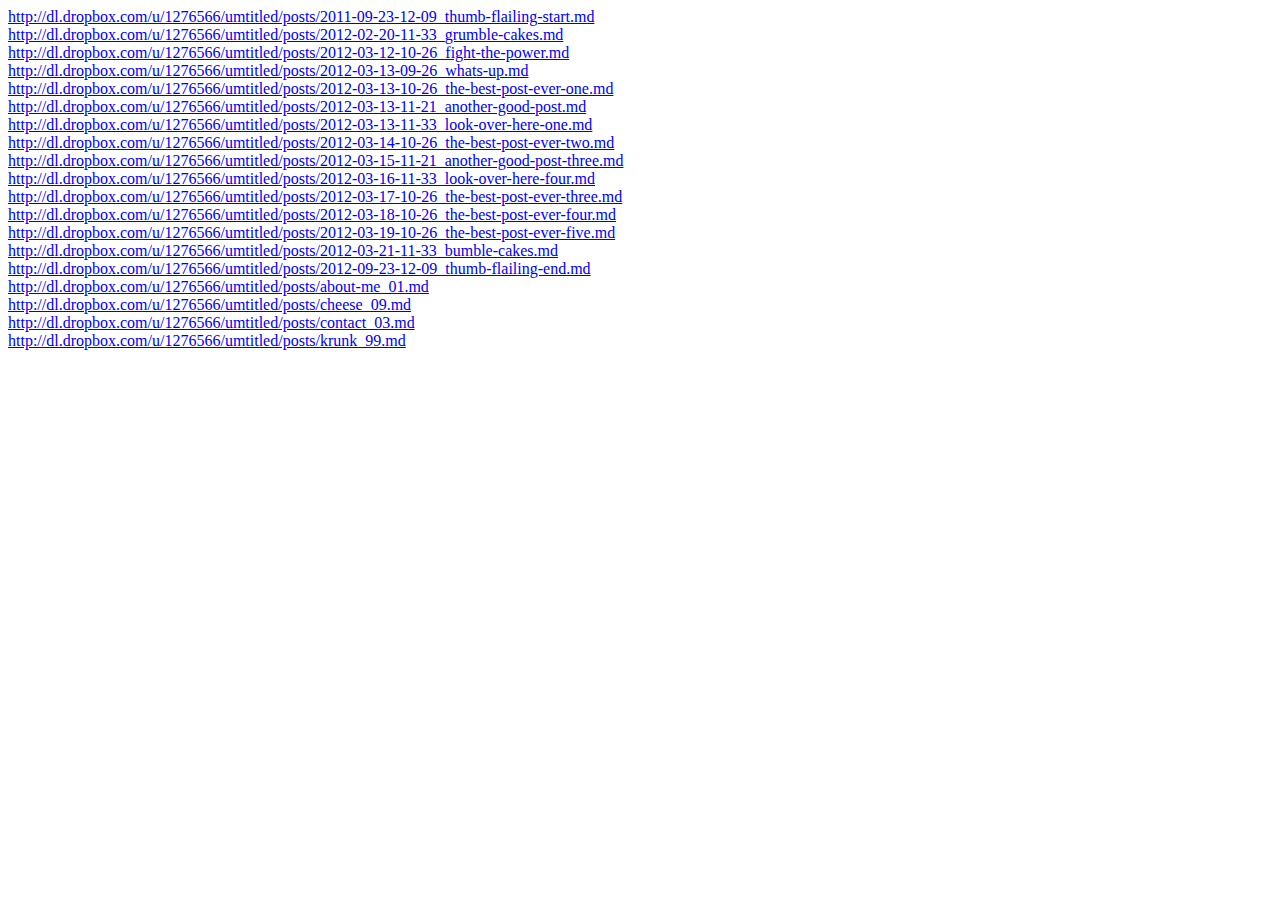
==== cache/caches/scraped.html @ 97e3b1d2 "Images done! Sitewide! Regardless of absolute or relative!" ====
<!doctype html><html><head><title></title></head><body><a class="filename-link" href="http://dl.dropbox.com/u/1276566/umtitled/posts/2011-09-23-12-09_thumb-flailing-start.md">http://dl.dropbox.com/u/1276566/umtitled/posts/2011-09-23-12-09_thumb-flailing-start.md</a><br /><a class="filename-link" href="http://dl.dropbox.com/u/1276566/umtitled/posts/2012-02-20-11-33_grumble-cakes.md">http://dl.dropbox.com/u/1276566/umtitled/posts/2012-02-20-11-33_grumble-cakes.md</a><br /><a class="filename-link" href="http://dl.dropbox.com/u/1276566/umtitled/posts/2012-03-12-10-26_fight-the-power.md">http://dl.dropbox.com/u/1276566/umtitled/posts/2012-03-12-10-26_fight-the-power.md</a><br /><a class="filename-link" href="http://dl.dropbox.com/u/1276566/umtitled/posts/2012-03-13-09-26_whats-up.md">http://dl.dropbox.com/u/1276566/umtitled/posts/2012-03-13-09-26_whats-up.md</a><br /><a class="filename-link" href="http://dl.dropbox.com/u/1276566/umtitled/posts/2012-03-13-10-26_the-best-post-ever-one.md">http://dl.dropbox.com/u/1276566/umtitled/posts/2012-03-13-10-26_the-best-post-ever-one.md</a><br /><a class="filename-link" href="http://dl.dropbox.com/u/1276566/umtitled/posts/2012-03-13-11-21_another-good-post.md">http://dl.dropbox.com/u/1276566/umtitled/posts/2012-03-13-11-21_another-good-post.md</a><br /><a class="filename-link" href="http://dl.dropbox.com/u/1276566/umtitled/posts/2012-03-13-11-33_look-over-here-one.md">http://dl.dropbox.com/u/1276566/umtitled/posts/2012-03-13-11-33_look-over-here-one.md</a><br /><a class="filename-link" href="http://dl.dropbox.com/u/1276566/umtitled/posts/2012-03-14-10-26_the-best-post-ever-two.md">http://dl.dropbox.com/u/1276566/umtitled/posts/2012-03-14-10-26_the-best-post-ever-two.md</a><br /><a class="filename-link" href="http://dl.dropbox.com/u/1276566/umtitled/posts/2012-03-15-11-21_another-good-post-three.md">http://dl.dropbox.com/u/1276566/umtitled/posts/2012-03-15-11-21_another-good-post-three.md</a><br /><a class="filename-link" href="http://dl.dropbox.com/u/1276566/umtitled/posts/2012-03-16-11-33_look-over-here-four.md">http://dl.dropbox.com/u/1276566/umtitled/posts/2012-03-16-11-33_look-over-here-four.md</a><br /><a class="filename-link" href="http://dl.dropbox.com/u/1276566/umtitled/posts/2012-03-17-10-26_the-best-post-ever-three.md">http://dl.dropbox.com/u/1276566/umtitled/posts/2012-03-17-10-26_the-best-post-ever-three.md</a><br /><a class="filename-link" href="http://dl.dropbox.com/u/1276566/umtitled/posts/2012-03-18-10-26_the-best-post-ever-four.md">http://dl.dropbox.com/u/1276566/umtitled/posts/2012-03-18-10-26_the-best-post-ever-four.md</a><br /><a class="filename-link" href="http://dl.dropbox.com/u/1276566/umtitled/posts/2012-03-19-10-26_the-best-post-ever-five.md">http://dl.dropbox.com/u/1276566/umtitled/posts/2012-03-19-10-26_the-best-post-ever-five.md</a><br /><a class="filename-link" href="http://dl.dropbox.com/u/1276566/umtitled/posts/2012-03-21-11-33_bumble-cakes.md">http://dl.dropbox.com/u/1276566/umtitled/posts/2012-03-21-11-33_bumble-cakes.md</a><br /><a class="filename-link" href="http://dl.dropbox.com/u/1276566/umtitled/posts/2012-09-23-12-09_thumb-flailing-end.md">http://dl.dropbox.com/u/1276566/umtitled/posts/2012-09-23-12-09_thumb-flailing-end.md</a><br /><a class="filename-link" href="http://dl.dropbox.com/u/1276566/umtitled/posts/about-me_01.md">http://dl.dropbox.com/u/1276566/umtitled/posts/about-me_01.md</a><br /><a class="filename-link" href="http://dl.dropbox.com/u/1276566/umtitled/posts/cheese_09.md">http://dl.dropbox.com/u/1276566/umtitled/posts/cheese_09.md</a><br /><a class="filename-link" href="http://dl.dropbox.com/u/1276566/umtitled/posts/contact_03.md">http://dl.dropbox.com/u/1276566/umtitled/posts/contact_03.md</a><br /><a class="filename-link" href="http://dl.dropbox.com/u/1276566/umtitled/posts/krunk_99.md">http://dl.dropbox.com/u/1276566/umtitled/posts/krunk_99.md</a><br /></body></html>
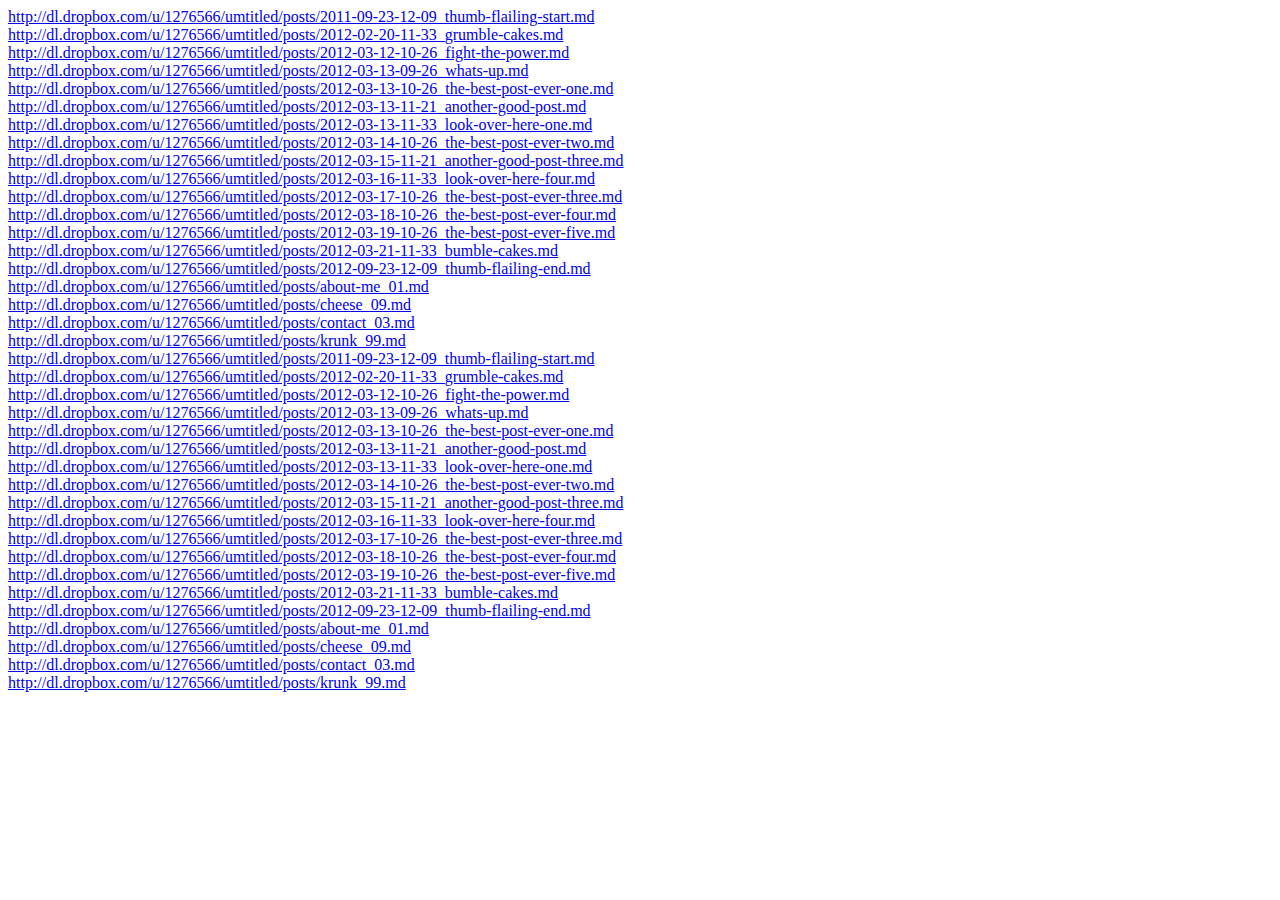
==== commit 7c7ae8f4: "OMG. Too close to completion! Also, dropbox was producing duplicates in my scraper. Fixed!" ====
--- a/cache/caches/scraped.html
+++ b/cache/caches/scraped.html
@@ -1 +1 @@
-<!doctype html><html><head><title></title></head><body><a class="filename-link" href="http://dl.dropbox.com/u/1276566/umtitled/posts/2011-09-23-12-09_thumb-flailing-start.md">http://dl.dropbox.com/u/1276566/umtitled/posts/2011-09-23-12-09_thumb-flailing-start.md</a><br /><a class="filename-link" href="http://dl.dropbox.com/u/1276566/umtitled/posts/2012-02-20-11-33_grumble-cakes.md">http://dl.dropbox.com/u/1276566/umtitled/posts/2012-02-20-11-33_grumble-cakes.md</a><br /><a class="filename-link" href="http://dl.dropbox.com/u/1276566/umtitled/posts/2012-03-12-10-26_fight-the-power.md">http://dl.dropbox.com/u/1276566/umtitled/posts/2012-03-12-10-26_fight-the-power.md</a><br /><a class="filename-link" href="http://dl.dropbox.com/u/1276566/umtitled/posts/2012-03-13-09-26_whats-up.md">http://dl.dropbox.com/u/1276566/umtitled/posts/2012-03-13-09-26_whats-up.md</a><br /><a class="filename-link" href="http://dl.dropbox.com/u/1276566/umtitled/posts/2012-03-13-10-26_the-best-post-ever-one.md">http://dl.dropbox.com/u/1276566/umtitled/posts/2012-03-13-10-26_the-best-post-ever-one.md</a><br /><a class="filename-link" href="http://dl.dropbox.com/u/1276566/umtitled/posts/2012-03-13-11-21_another-good-post.md">http://dl.dropbox.com/u/1276566/umtitled/posts/2012-03-13-11-21_another-good-post.md</a><br /><a class="filename-link" href="http://dl.dropbox.com/u/1276566/umtitled/posts/2012-03-13-11-33_look-over-here-one.md">http://dl.dropbox.com/u/1276566/umtitled/posts/2012-03-13-11-33_look-over-here-one.md</a><br /><a class="filename-link" href="http://dl.dropbox.com/u/1276566/umtitled/posts/2012-03-14-10-26_the-best-post-ever-two.md">http://dl.dropbox.com/u/1276566/umtitled/posts/2012-03-14-10-26_the-best-post-ever-two.md</a><br /><a class="filename-link" href="http://dl.dropbox.com/u/1276566/umtitled/posts/2012-03-15-11-21_another-good-post-three.md">http://dl.dropbox.com/u/1276566/umtitled/posts/2012-03-15-11-21_another-good-post-three.md</a><br /><a class="filename-link" href="http://dl.dropbox.com/u/1276566/umtitled/posts/2012-03-16-11-33_look-over-here-four.md">http://dl.dropbox.com/u/1276566/umtitled/posts/2012-03-16-11-33_look-over-here-four.md</a><br /><a class="filename-link" href="http://dl.dropbox.com/u/1276566/umtitled/posts/2012-03-17-10-26_the-best-post-ever-three.md">http://dl.dropbox.com/u/1276566/umtitled/posts/2012-03-17-10-26_the-best-post-ever-three.md</a><br /><a class="filename-link" href="http://dl.dropbox.com/u/1276566/umtitled/posts/2012-03-18-10-26_the-best-post-ever-four.md">http://dl.dropbox.com/u/1276566/umtitled/posts/2012-03-18-10-26_the-best-post-ever-four.md</a><br /><a class="filename-link" href="http://dl.dropbox.com/u/1276566/umtitled/posts/2012-03-19-10-26_the-best-post-ever-five.md">http://dl.dropbox.com/u/1276566/umtitled/posts/2012-03-19-10-26_the-best-post-ever-five.md</a><br /><a class="filename-link" href="http://dl.dropbox.com/u/1276566/umtitled/posts/2012-03-21-11-33_bumble-cakes.md">http://dl.dropbox.com/u/1276566/umtitled/posts/2012-03-21-11-33_bumble-cakes.md</a><br /><a class="filename-link" href="http://dl.dropbox.com/u/1276566/umtitled/posts/2012-09-23-12-09_thumb-flailing-end.md">http://dl.dropbox.com/u/1276566/umtitled/posts/2012-09-23-12-09_thumb-flailing-end.md</a><br /><a class="filename-link" href="http://dl.dropbox.com/u/1276566/umtitled/posts/about-me_01.md">http://dl.dropbox.com/u/1276566/umtitled/posts/about-me_01.md</a><br /><a class="filename-link" href="http://dl.dropbox.com/u/1276566/umtitled/posts/cheese_09.md">http://dl.dropbox.com/u/1276566/umtitled/posts/cheese_09.md</a><br /><a class="filename-link" href="http://dl.dropbox.com/u/1276566/umtitled/posts/contact_03.md">http://dl.dropbox.com/u/1276566/umtitled/posts/contact_03.md</a><br /><a class="filename-link" href="http://dl.dropbox.com/u/1276566/umtitled/posts/krunk_99.md">http://dl.dropbox.com/u/1276566/umtitled/posts/krunk_99.md</a><br /></body></html>+<!doctype html><html><head><title></title></head><body><a class="filename-link" href="http://dl.dropbox.com/u/1276566/umtitled/posts/2011-09-23-12-09_thumb-flailing-start.md">http://dl.dropbox.com/u/1276566/umtitled/posts/2011-09-23-12-09_thumb-flailing-start.md</a><br /><a class="filename-link" href="http://dl.dropbox.com/u/1276566/umtitled/posts/2012-02-20-11-33_grumble-cakes.md">http://dl.dropbox.com/u/1276566/umtitled/posts/2012-02-20-11-33_grumble-cakes.md</a><br /><a class="filename-link" href="http://dl.dropbox.com/u/1276566/umtitled/posts/2012-03-12-10-26_fight-the-power.md">http://dl.dropbox.com/u/1276566/umtitled/posts/2012-03-12-10-26_fight-the-power.md</a><br /><a class="filename-link" href="http://dl.dropbox.com/u/1276566/umtitled/posts/2012-03-13-09-26_whats-up.md">http://dl.dropbox.com/u/1276566/umtitled/posts/2012-03-13-09-26_whats-up.md</a><br /><a class="filename-link" href="http://dl.dropbox.com/u/1276566/umtitled/posts/2012-03-13-10-26_the-best-post-ever-one.md">http://dl.dropbox.com/u/1276566/umtitled/posts/2012-03-13-10-26_the-best-post-ever-one.md</a><br /><a class="filename-link" href="http://dl.dropbox.com/u/1276566/umtitled/posts/2012-03-13-11-21_another-good-post.md">http://dl.dropbox.com/u/1276566/umtitled/posts/2012-03-13-11-21_another-good-post.md</a><br /><a class="filename-link" href="http://dl.dropbox.com/u/1276566/umtitled/posts/2012-03-13-11-33_look-over-here-one.md">http://dl.dropbox.com/u/1276566/umtitled/posts/2012-03-13-11-33_look-over-here-one.md</a><br /><a class="filename-link" href="http://dl.dropbox.com/u/1276566/umtitled/posts/2012-03-14-10-26_the-best-post-ever-two.md">http://dl.dropbox.com/u/1276566/umtitled/posts/2012-03-14-10-26_the-best-post-ever-two.md</a><br /><a class="filename-link" href="http://dl.dropbox.com/u/1276566/umtitled/posts/2012-03-15-11-21_another-good-post-three.md">http://dl.dropbox.com/u/1276566/umtitled/posts/2012-03-15-11-21_another-good-post-three.md</a><br /><a class="filename-link" href="http://dl.dropbox.com/u/1276566/umtitled/posts/2012-03-16-11-33_look-over-here-four.md">http://dl.dropbox.com/u/1276566/umtitled/posts/2012-03-16-11-33_look-over-here-four.md</a><br /><a class="filename-link" href="http://dl.dropbox.com/u/1276566/umtitled/posts/2012-03-17-10-26_the-best-post-ever-three.md">http://dl.dropbox.com/u/1276566/umtitled/posts/2012-03-17-10-26_the-best-post-ever-three.md</a><br /><a class="filename-link" href="http://dl.dropbox.com/u/1276566/umtitled/posts/2012-03-18-10-26_the-best-post-ever-four.md">http://dl.dropbox.com/u/1276566/umtitled/posts/2012-03-18-10-26_the-best-post-ever-four.md</a><br /><a class="filename-link" href="http://dl.dropbox.com/u/1276566/umtitled/posts/2012-03-19-10-26_the-best-post-ever-five.md">http://dl.dropbox.com/u/1276566/umtitled/posts/2012-03-19-10-26_the-best-post-ever-five.md</a><br /><a class="filename-link" href="http://dl.dropbox.com/u/1276566/umtitled/posts/2012-03-21-11-33_bumble-cakes.md">http://dl.dropbox.com/u/1276566/umtitled/posts/2012-03-21-11-33_bumble-cakes.md</a><br /><a class="filename-link" href="http://dl.dropbox.com/u/1276566/umtitled/posts/2012-09-23-12-09_thumb-flailing-end.md">http://dl.dropbox.com/u/1276566/umtitled/posts/2012-09-23-12-09_thumb-flailing-end.md</a><br /><a class="filename-link" href="http://dl.dropbox.com/u/1276566/umtitled/posts/about-me_01.md">http://dl.dropbox.com/u/1276566/umtitled/posts/about-me_01.md</a><br /><a class="filename-link" href="http://dl.dropbox.com/u/1276566/umtitled/posts/cheese_09.md">http://dl.dropbox.com/u/1276566/umtitled/posts/cheese_09.md</a><br /><a class="filename-link" href="http://dl.dropbox.com/u/1276566/umtitled/posts/contact_03.md">http://dl.dropbox.com/u/1276566/umtitled/posts/contact_03.md</a><br /><a class="filename-link" href="http://dl.dropbox.com/u/1276566/umtitled/posts/krunk_99.md">http://dl.dropbox.com/u/1276566/umtitled/posts/krunk_99.md</a><br /><a class="filename-link" href="http://dl.dropbox.com/u/1276566/umtitled/posts/2011-09-23-12-09_thumb-flailing-start.md">http://dl.dropbox.com/u/1276566/umtitled/posts/2011-09-23-12-09_thumb-flailing-start.md</a><br /><a class="filename-link" href="http://dl.dropbox.com/u/1276566/umtitled/posts/2012-02-20-11-33_grumble-cakes.md">http://dl.dropbox.com/u/1276566/umtitled/posts/2012-02-20-11-33_grumble-cakes.md</a><br /><a class="filename-link" href="http://dl.dropbox.com/u/1276566/umtitled/posts/2012-03-12-10-26_fight-the-power.md">http://dl.dropbox.com/u/1276566/umtitled/posts/2012-03-12-10-26_fight-the-power.md</a><br /><a class="filename-link" href="http://dl.dropbox.com/u/1276566/umtitled/posts/2012-03-13-09-26_whats-up.md">http://dl.dropbox.com/u/1276566/umtitled/posts/2012-03-13-09-26_whats-up.md</a><br /><a class="filename-link" href="http://dl.dropbox.com/u/1276566/umtitled/posts/2012-03-13-10-26_the-best-post-ever-one.md">http://dl.dropbox.com/u/1276566/umtitled/posts/2012-03-13-10-26_the-best-post-ever-one.md</a><br /><a class="filename-link" href="http://dl.dropbox.com/u/1276566/umtitled/posts/2012-03-13-11-21_another-good-post.md">http://dl.dropbox.com/u/1276566/umtitled/posts/2012-03-13-11-21_another-good-post.md</a><br /><a class="filename-link" href="http://dl.dropbox.com/u/1276566/umtitled/posts/2012-03-13-11-33_look-over-here-one.md">http://dl.dropbox.com/u/1276566/umtitled/posts/2012-03-13-11-33_look-over-here-one.md</a><br /><a class="filename-link" href="http://dl.dropbox.com/u/1276566/umtitled/posts/2012-03-14-10-26_the-best-post-ever-two.md">http://dl.dropbox.com/u/1276566/umtitled/posts/2012-03-14-10-26_the-best-post-ever-two.md</a><br /><a class="filename-link" href="http://dl.dropbox.com/u/1276566/umtitled/posts/2012-03-15-11-21_another-good-post-three.md">http://dl.dropbox.com/u/1276566/umtitled/posts/2012-03-15-11-21_another-good-post-three.md</a><br /><a class="filename-link" href="http://dl.dropbox.com/u/1276566/umtitled/posts/2012-03-16-11-33_look-over-here-four.md">http://dl.dropbox.com/u/1276566/umtitled/posts/2012-03-16-11-33_look-over-here-four.md</a><br /><a class="filename-link" href="http://dl.dropbox.com/u/1276566/umtitled/posts/2012-03-17-10-26_the-best-post-ever-three.md">http://dl.dropbox.com/u/1276566/umtitled/posts/2012-03-17-10-26_the-best-post-ever-three.md</a><br /><a class="filename-link" href="http://dl.dropbox.com/u/1276566/umtitled/posts/2012-03-18-10-26_the-best-post-ever-four.md">http://dl.dropbox.com/u/1276566/umtitled/posts/2012-03-18-10-26_the-best-post-ever-four.md</a><br /><a class="filename-link" href="http://dl.dropbox.com/u/1276566/umtitled/posts/2012-03-19-10-26_the-best-post-ever-five.md">http://dl.dropbox.com/u/1276566/umtitled/posts/2012-03-19-10-26_the-best-post-ever-five.md</a><br /><a class="filename-link" href="http://dl.dropbox.com/u/1276566/umtitled/posts/2012-03-21-11-33_bumble-cakes.md">http://dl.dropbox.com/u/1276566/umtitled/posts/2012-03-21-11-33_bumble-cakes.md</a><br /><a class="filename-link" href="http://dl.dropbox.com/u/1276566/umtitled/posts/2012-09-23-12-09_thumb-flailing-end.md">http://dl.dropbox.com/u/1276566/umtitled/posts/2012-09-23-12-09_thumb-flailing-end.md</a><br /><a class="filename-link" href="http://dl.dropbox.com/u/1276566/umtitled/posts/about-me_01.md">http://dl.dropbox.com/u/1276566/umtitled/posts/about-me_01.md</a><br /><a class="filename-link" href="http://dl.dropbox.com/u/1276566/umtitled/posts/cheese_09.md">http://dl.dropbox.com/u/1276566/umtitled/posts/cheese_09.md</a><br /><a class="filename-link" href="http://dl.dropbox.com/u/1276566/umtitled/posts/contact_03.md">http://dl.dropbox.com/u/1276566/umtitled/posts/contact_03.md</a><br /><a class="filename-link" href="http://dl.dropbox.com/u/1276566/umtitled/posts/krunk_99.md">http://dl.dropbox.com/u/1276566/umtitled/posts/krunk_99.md</a><br /></body></html>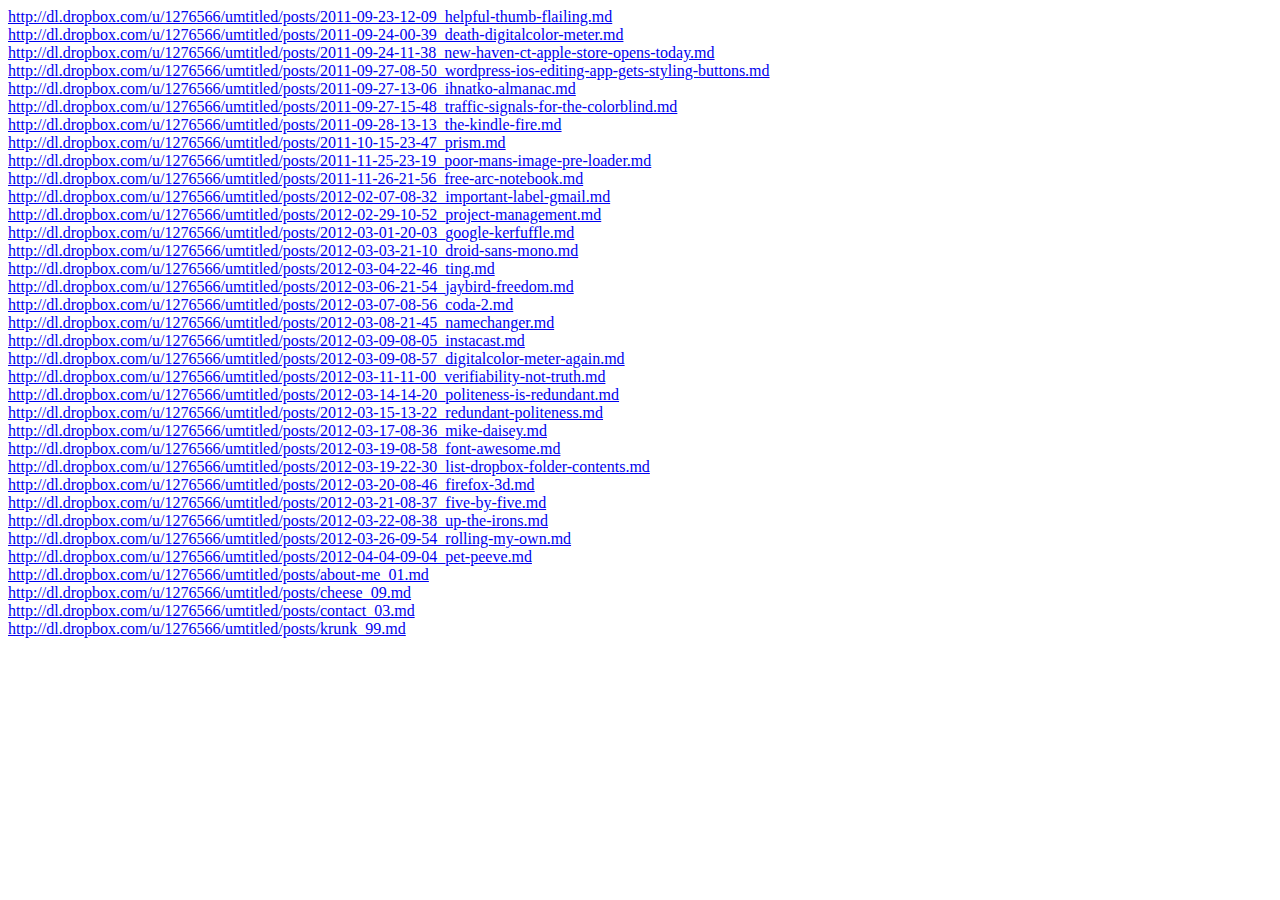
==== commit 9660b135: "More theme crud." ====
--- a/cache/caches/scraped.html
+++ b/cache/caches/scraped.html
@@ -1 +1 @@
-<!doctype html><html><head><title></title></head><body><a class="filename-link" href="http://dl.dropbox.com/u/1276566/umtitled/posts/2011-09-23-12-09_thumb-flailing-start.md">http://dl.dropbox.com/u/1276566/umtitled/posts/2011-09-23-12-09_thumb-flailing-start.md</a><br /><a class="filename-link" href="http://dl.dropbox.com/u/1276566/umtitled/posts/2012-02-20-11-33_grumble-cakes.md">http://dl.dropbox.com/u/1276566/umtitled/posts/2012-02-20-11-33_grumble-cakes.md</a><br /><a class="filename-link" href="http://dl.dropbox.com/u/1276566/umtitled/posts/2012-03-12-10-26_fight-the-power.md">http://dl.dropbox.com/u/1276566/umtitled/posts/2012-03-12-10-26_fight-the-power.md</a><br /><a class="filename-link" href="http://dl.dropbox.com/u/1276566/umtitled/posts/2012-03-13-09-26_whats-up.md">http://dl.dropbox.com/u/1276566/umtitled/posts/2012-03-13-09-26_whats-up.md</a><br /><a class="filename-link" href="http://dl.dropbox.com/u/1276566/umtitled/posts/2012-03-13-10-26_the-best-post-ever-one.md">http://dl.dropbox.com/u/1276566/umtitled/posts/2012-03-13-10-26_the-best-post-ever-one.md</a><br /><a class="filename-link" href="http://dl.dropbox.com/u/1276566/umtitled/posts/2012-03-13-11-21_another-good-post.md">http://dl.dropbox.com/u/1276566/umtitled/posts/2012-03-13-11-21_another-good-post.md</a><br /><a class="filename-link" href="http://dl.dropbox.com/u/1276566/umtitled/posts/2012-03-13-11-33_look-over-here-one.md">http://dl.dropbox.com/u/1276566/umtitled/posts/2012-03-13-11-33_look-over-here-one.md</a><br /><a class="filename-link" href="http://dl.dropbox.com/u/1276566/umtitled/posts/2012-03-14-10-26_the-best-post-ever-two.md">http://dl.dropbox.com/u/1276566/umtitled/posts/2012-03-14-10-26_the-best-post-ever-two.md</a><br /><a class="filename-link" href="http://dl.dropbox.com/u/1276566/umtitled/posts/2012-03-15-11-21_another-good-post-three.md">http://dl.dropbox.com/u/1276566/umtitled/posts/2012-03-15-11-21_another-good-post-three.md</a><br /><a class="filename-link" href="http://dl.dropbox.com/u/1276566/umtitled/posts/2012-03-16-11-33_look-over-here-four.md">http://dl.dropbox.com/u/1276566/umtitled/posts/2012-03-16-11-33_look-over-here-four.md</a><br /><a class="filename-link" href="http://dl.dropbox.com/u/1276566/umtitled/posts/2012-03-17-10-26_the-best-post-ever-three.md">http://dl.dropbox.com/u/1276566/umtitled/posts/2012-03-17-10-26_the-best-post-ever-three.md</a><br /><a class="filename-link" href="http://dl.dropbox.com/u/1276566/umtitled/posts/2012-03-18-10-26_the-best-post-ever-four.md">http://dl.dropbox.com/u/1276566/umtitled/posts/2012-03-18-10-26_the-best-post-ever-four.md</a><br /><a class="filename-link" href="http://dl.dropbox.com/u/1276566/umtitled/posts/2012-03-19-10-26_the-best-post-ever-five.md">http://dl.dropbox.com/u/1276566/umtitled/posts/2012-03-19-10-26_the-best-post-ever-five.md</a><br /><a class="filename-link" href="http://dl.dropbox.com/u/1276566/umtitled/posts/2012-03-21-11-33_bumble-cakes.md">http://dl.dropbox.com/u/1276566/umtitled/posts/2012-03-21-11-33_bumble-cakes.md</a><br /><a class="filename-link" href="http://dl.dropbox.com/u/1276566/umtitled/posts/2012-09-23-12-09_thumb-flailing-end.md">http://dl.dropbox.com/u/1276566/umtitled/posts/2012-09-23-12-09_thumb-flailing-end.md</a><br /><a class="filename-link" href="http://dl.dropbox.com/u/1276566/umtitled/posts/about-me_01.md">http://dl.dropbox.com/u/1276566/umtitled/posts/about-me_01.md</a><br /><a class="filename-link" href="http://dl.dropbox.com/u/1276566/umtitled/posts/cheese_09.md">http://dl.dropbox.com/u/1276566/umtitled/posts/cheese_09.md</a><br /><a class="filename-link" href="http://dl.dropbox.com/u/1276566/umtitled/posts/contact_03.md">http://dl.dropbox.com/u/1276566/umtitled/posts/contact_03.md</a><br /><a class="filename-link" href="http://dl.dropbox.com/u/1276566/umtitled/posts/krunk_99.md">http://dl.dropbox.com/u/1276566/umtitled/posts/krunk_99.md</a><br /><a class="filename-link" href="http://dl.dropbox.com/u/1276566/umtitled/posts/2011-09-23-12-09_thumb-flailing-start.md">http://dl.dropbox.com/u/1276566/umtitled/posts/2011-09-23-12-09_thumb-flailing-start.md</a><br /><a class="filename-link" href="http://dl.dropbox.com/u/1276566/umtitled/posts/2012-02-20-11-33_grumble-cakes.md">http://dl.dropbox.com/u/1276566/umtitled/posts/2012-02-20-11-33_grumble-cakes.md</a><br /><a class="filename-link" href="http://dl.dropbox.com/u/1276566/umtitled/posts/2012-03-12-10-26_fight-the-power.md">http://dl.dropbox.com/u/1276566/umtitled/posts/2012-03-12-10-26_fight-the-power.md</a><br /><a class="filename-link" href="http://dl.dropbox.com/u/1276566/umtitled/posts/2012-03-13-09-26_whats-up.md">http://dl.dropbox.com/u/1276566/umtitled/posts/2012-03-13-09-26_whats-up.md</a><br /><a class="filename-link" href="http://dl.dropbox.com/u/1276566/umtitled/posts/2012-03-13-10-26_the-best-post-ever-one.md">http://dl.dropbox.com/u/1276566/umtitled/posts/2012-03-13-10-26_the-best-post-ever-one.md</a><br /><a class="filename-link" href="http://dl.dropbox.com/u/1276566/umtitled/posts/2012-03-13-11-21_another-good-post.md">http://dl.dropbox.com/u/1276566/umtitled/posts/2012-03-13-11-21_another-good-post.md</a><br /><a class="filename-link" href="http://dl.dropbox.com/u/1276566/umtitled/posts/2012-03-13-11-33_look-over-here-one.md">http://dl.dropbox.com/u/1276566/umtitled/posts/2012-03-13-11-33_look-over-here-one.md</a><br /><a class="filename-link" href="http://dl.dropbox.com/u/1276566/umtitled/posts/2012-03-14-10-26_the-best-post-ever-two.md">http://dl.dropbox.com/u/1276566/umtitled/posts/2012-03-14-10-26_the-best-post-ever-two.md</a><br /><a class="filename-link" href="http://dl.dropbox.com/u/1276566/umtitled/posts/2012-03-15-11-21_another-good-post-three.md">http://dl.dropbox.com/u/1276566/umtitled/posts/2012-03-15-11-21_another-good-post-three.md</a><br /><a class="filename-link" href="http://dl.dropbox.com/u/1276566/umtitled/posts/2012-03-16-11-33_look-over-here-four.md">http://dl.dropbox.com/u/1276566/umtitled/posts/2012-03-16-11-33_look-over-here-four.md</a><br /><a class="filename-link" href="http://dl.dropbox.com/u/1276566/umtitled/posts/2012-03-17-10-26_the-best-post-ever-three.md">http://dl.dropbox.com/u/1276566/umtitled/posts/2012-03-17-10-26_the-best-post-ever-three.md</a><br /><a class="filename-link" href="http://dl.dropbox.com/u/1276566/umtitled/posts/2012-03-18-10-26_the-best-post-ever-four.md">http://dl.dropbox.com/u/1276566/umtitled/posts/2012-03-18-10-26_the-best-post-ever-four.md</a><br /><a class="filename-link" href="http://dl.dropbox.com/u/1276566/umtitled/posts/2012-03-19-10-26_the-best-post-ever-five.md">http://dl.dropbox.com/u/1276566/umtitled/posts/2012-03-19-10-26_the-best-post-ever-five.md</a><br /><a class="filename-link" href="http://dl.dropbox.com/u/1276566/umtitled/posts/2012-03-21-11-33_bumble-cakes.md">http://dl.dropbox.com/u/1276566/umtitled/posts/2012-03-21-11-33_bumble-cakes.md</a><br /><a class="filename-link" href="http://dl.dropbox.com/u/1276566/umtitled/posts/2012-09-23-12-09_thumb-flailing-end.md">http://dl.dropbox.com/u/1276566/umtitled/posts/2012-09-23-12-09_thumb-flailing-end.md</a><br /><a class="filename-link" href="http://dl.dropbox.com/u/1276566/umtitled/posts/about-me_01.md">http://dl.dropbox.com/u/1276566/umtitled/posts/about-me_01.md</a><br /><a class="filename-link" href="http://dl.dropbox.com/u/1276566/umtitled/posts/cheese_09.md">http://dl.dropbox.com/u/1276566/umtitled/posts/cheese_09.md</a><br /><a class="filename-link" href="http://dl.dropbox.com/u/1276566/umtitled/posts/contact_03.md">http://dl.dropbox.com/u/1276566/umtitled/posts/contact_03.md</a><br /><a class="filename-link" href="http://dl.dropbox.com/u/1276566/umtitled/posts/krunk_99.md">http://dl.dropbox.com/u/1276566/umtitled/posts/krunk_99.md</a><br /></body></html>+<!doctype html><html><head><title></title></head><body><a class="filename-link" href="http://dl.dropbox.com/u/1276566/umtitled/posts/2011-09-23-12-09_helpful-thumb-flailing.md">http://dl.dropbox.com/u/1276566/umtitled/posts/2011-09-23-12-09_helpful-thumb-flailing.md</a><br /><a class="filename-link" href="http://dl.dropbox.com/u/1276566/umtitled/posts/2011-09-24-00-39_death-digitalcolor-meter.md">http://dl.dropbox.com/u/1276566/umtitled/posts/2011-09-24-00-39_death-digitalcolor-meter.md</a><br /><a class="filename-link" href="http://dl.dropbox.com/u/1276566/umtitled/posts/2011-09-24-11-38_new-haven-ct-apple-store-opens-today.md">http://dl.dropbox.com/u/1276566/umtitled/posts/2011-09-24-11-38_new-haven-ct-apple-store-opens-today.md</a><br /><a class="filename-link" href="http://dl.dropbox.com/u/1276566/umtitled/posts/2011-09-27-08-50_wordpress-ios-editing-app-gets-styling-buttons.md">http://dl.dropbox.com/u/1276566/umtitled/posts/2011-09-27-08-50_wordpress-ios-editing-app-gets-styling-buttons.md</a><br /><a class="filename-link" href="http://dl.dropbox.com/u/1276566/umtitled/posts/2011-09-27-13-06_ihnatko-almanac.md">http://dl.dropbox.com/u/1276566/umtitled/posts/2011-09-27-13-06_ihnatko-almanac.md</a><br /><a class="filename-link" href="http://dl.dropbox.com/u/1276566/umtitled/posts/2011-09-27-15-48_traffic-signals-for-the-colorblind.md">http://dl.dropbox.com/u/1276566/umtitled/posts/2011-09-27-15-48_traffic-signals-for-the-colorblind.md</a><br /><a class="filename-link" href="http://dl.dropbox.com/u/1276566/umtitled/posts/2011-09-28-13-13_the-kindle-fire.md">http://dl.dropbox.com/u/1276566/umtitled/posts/2011-09-28-13-13_the-kindle-fire.md</a><br /><a class="filename-link" href="http://dl.dropbox.com/u/1276566/umtitled/posts/2011-10-15-23-47_prism.md">http://dl.dropbox.com/u/1276566/umtitled/posts/2011-10-15-23-47_prism.md</a><br /><a class="filename-link" href="http://dl.dropbox.com/u/1276566/umtitled/posts/2011-11-25-23-19_poor-mans-image-pre-loader.md">http://dl.dropbox.com/u/1276566/umtitled/posts/2011-11-25-23-19_poor-mans-image-pre-loader.md</a><br /><a class="filename-link" href="http://dl.dropbox.com/u/1276566/umtitled/posts/2011-11-26-21-56_free-arc-notebook.md">http://dl.dropbox.com/u/1276566/umtitled/posts/2011-11-26-21-56_free-arc-notebook.md</a><br /><a class="filename-link" href="http://dl.dropbox.com/u/1276566/umtitled/posts/2012-02-07-08-32_important-label-gmail.md">http://dl.dropbox.com/u/1276566/umtitled/posts/2012-02-07-08-32_important-label-gmail.md</a><br /><a class="filename-link" href="http://dl.dropbox.com/u/1276566/umtitled/posts/2012-02-29-10-52_project-management.md">http://dl.dropbox.com/u/1276566/umtitled/posts/2012-02-29-10-52_project-management.md</a><br /><a class="filename-link" href="http://dl.dropbox.com/u/1276566/umtitled/posts/2012-03-01-20-03_google-kerfuffle.md">http://dl.dropbox.com/u/1276566/umtitled/posts/2012-03-01-20-03_google-kerfuffle.md</a><br /><a class="filename-link" href="http://dl.dropbox.com/u/1276566/umtitled/posts/2012-03-03-21-10_droid-sans-mono.md">http://dl.dropbox.com/u/1276566/umtitled/posts/2012-03-03-21-10_droid-sans-mono.md</a><br /><a class="filename-link" href="http://dl.dropbox.com/u/1276566/umtitled/posts/2012-03-04-22-46_ting.md">http://dl.dropbox.com/u/1276566/umtitled/posts/2012-03-04-22-46_ting.md</a><br /><a class="filename-link" href="http://dl.dropbox.com/u/1276566/umtitled/posts/2012-03-06-21-54_jaybird-freedom.md">http://dl.dropbox.com/u/1276566/umtitled/posts/2012-03-06-21-54_jaybird-freedom.md</a><br /><a class="filename-link" href="http://dl.dropbox.com/u/1276566/umtitled/posts/2012-03-07-08-56_coda-2.md">http://dl.dropbox.com/u/1276566/umtitled/posts/2012-03-07-08-56_coda-2.md</a><br /><a class="filename-link" href="http://dl.dropbox.com/u/1276566/umtitled/posts/2012-03-08-21-45_namechanger.md">http://dl.dropbox.com/u/1276566/umtitled/posts/2012-03-08-21-45_namechanger.md</a><br /><a class="filename-link" href="http://dl.dropbox.com/u/1276566/umtitled/posts/2012-03-09-08-05_instacast.md">http://dl.dropbox.com/u/1276566/umtitled/posts/2012-03-09-08-05_instacast.md</a><br /><a class="filename-link" href="http://dl.dropbox.com/u/1276566/umtitled/posts/2012-03-09-08-57_digitalcolor-meter-again.md">http://dl.dropbox.com/u/1276566/umtitled/posts/2012-03-09-08-57_digitalcolor-meter-again.md</a><br /><a class="filename-link" href="http://dl.dropbox.com/u/1276566/umtitled/posts/2012-03-11-11-00_verifiability-not-truth.md">http://dl.dropbox.com/u/1276566/umtitled/posts/2012-03-11-11-00_verifiability-not-truth.md</a><br /><a class="filename-link" href="http://dl.dropbox.com/u/1276566/umtitled/posts/2012-03-14-14-20_politeness-is-redundant.md">http://dl.dropbox.com/u/1276566/umtitled/posts/2012-03-14-14-20_politeness-is-redundant.md</a><br /><a class="filename-link" href="http://dl.dropbox.com/u/1276566/umtitled/posts/2012-03-15-13-22_redundant-politeness.md">http://dl.dropbox.com/u/1276566/umtitled/posts/2012-03-15-13-22_redundant-politeness.md</a><br /><a class="filename-link" href="http://dl.dropbox.com/u/1276566/umtitled/posts/2012-03-17-08-36_mike-daisey.md">http://dl.dropbox.com/u/1276566/umtitled/posts/2012-03-17-08-36_mike-daisey.md</a><br /><a class="filename-link" href="http://dl.dropbox.com/u/1276566/umtitled/posts/2012-03-19-08-58_font-awesome.md">http://dl.dropbox.com/u/1276566/umtitled/posts/2012-03-19-08-58_font-awesome.md</a><br /><a class="filename-link" href="http://dl.dropbox.com/u/1276566/umtitled/posts/2012-03-19-22-30_list-dropbox-folder-contents.md">http://dl.dropbox.com/u/1276566/umtitled/posts/2012-03-19-22-30_list-dropbox-folder-contents.md</a><br /><a class="filename-link" href="http://dl.dropbox.com/u/1276566/umtitled/posts/2012-03-20-08-46_firefox-3d.md">http://dl.dropbox.com/u/1276566/umtitled/posts/2012-03-20-08-46_firefox-3d.md</a><br /><a class="filename-link" href="http://dl.dropbox.com/u/1276566/umtitled/posts/2012-03-21-08-37_five-by-five.md">http://dl.dropbox.com/u/1276566/umtitled/posts/2012-03-21-08-37_five-by-five.md</a><br /><a class="filename-link" href="http://dl.dropbox.com/u/1276566/umtitled/posts/2012-03-22-08-38_up-the-irons.md">http://dl.dropbox.com/u/1276566/umtitled/posts/2012-03-22-08-38_up-the-irons.md</a><br /><a class="filename-link" href="http://dl.dropbox.com/u/1276566/umtitled/posts/2012-03-26-09-54_rolling-my-own.md">http://dl.dropbox.com/u/1276566/umtitled/posts/2012-03-26-09-54_rolling-my-own.md</a><br /><a class="filename-link" href="http://dl.dropbox.com/u/1276566/umtitled/posts/2012-04-04-09-04_pet-peeve.md">http://dl.dropbox.com/u/1276566/umtitled/posts/2012-04-04-09-04_pet-peeve.md</a><br /><a class="filename-link" href="http://dl.dropbox.com/u/1276566/umtitled/posts/about-me_01.md">http://dl.dropbox.com/u/1276566/umtitled/posts/about-me_01.md</a><br /><a class="filename-link" href="http://dl.dropbox.com/u/1276566/umtitled/posts/cheese_09.md">http://dl.dropbox.com/u/1276566/umtitled/posts/cheese_09.md</a><br /><a class="filename-link" href="http://dl.dropbox.com/u/1276566/umtitled/posts/contact_03.md">http://dl.dropbox.com/u/1276566/umtitled/posts/contact_03.md</a><br /><a class="filename-link" href="http://dl.dropbox.com/u/1276566/umtitled/posts/krunk_99.md">http://dl.dropbox.com/u/1276566/umtitled/posts/krunk_99.md</a><br /></body></html>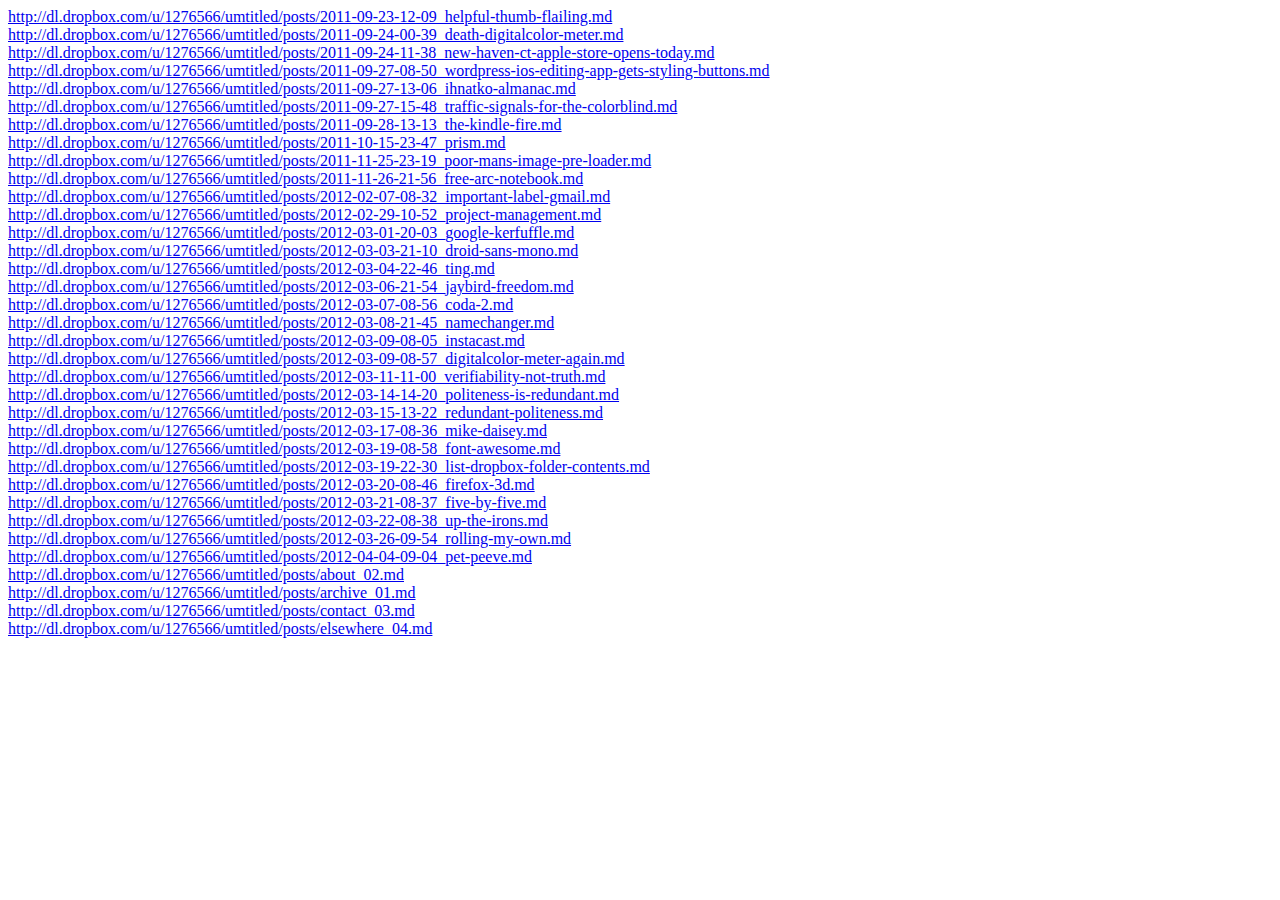
==== commit 8ce74e03: "I THINK I fixed all of the date compatibility weirdness... need to check sitewide" ====
--- a/cache/caches/scraped.html
+++ b/cache/caches/scraped.html
@@ -1 +1 @@
-<!doctype html><html><head><title></title></head><body><a class="filename-link" href="http://dl.dropbox.com/u/1276566/umtitled/posts/2011-09-23-12-09_helpful-thumb-flailing.md">http://dl.dropbox.com/u/1276566/umtitled/posts/2011-09-23-12-09_helpful-thumb-flailing.md</a><br /><a class="filename-link" href="http://dl.dropbox.com/u/1276566/umtitled/posts/2011-09-24-00-39_death-digitalcolor-meter.md">http://dl.dropbox.com/u/1276566/umtitled/posts/2011-09-24-00-39_death-digitalcolor-meter.md</a><br /><a class="filename-link" href="http://dl.dropbox.com/u/1276566/umtitled/posts/2011-09-24-11-38_new-haven-ct-apple-store-opens-today.md">http://dl.dropbox.com/u/1276566/umtitled/posts/2011-09-24-11-38_new-haven-ct-apple-store-opens-today.md</a><br /><a class="filename-link" href="http://dl.dropbox.com/u/1276566/umtitled/posts/2011-09-27-08-50_wordpress-ios-editing-app-gets-styling-buttons.md">http://dl.dropbox.com/u/1276566/umtitled/posts/2011-09-27-08-50_wordpress-ios-editing-app-gets-styling-buttons.md</a><br /><a class="filename-link" href="http://dl.dropbox.com/u/1276566/umtitled/posts/2011-09-27-13-06_ihnatko-almanac.md">http://dl.dropbox.com/u/1276566/umtitled/posts/2011-09-27-13-06_ihnatko-almanac.md</a><br /><a class="filename-link" href="http://dl.dropbox.com/u/1276566/umtitled/posts/2011-09-27-15-48_traffic-signals-for-the-colorblind.md">http://dl.dropbox.com/u/1276566/umtitled/posts/2011-09-27-15-48_traffic-signals-for-the-colorblind.md</a><br /><a class="filename-link" href="http://dl.dropbox.com/u/1276566/umtitled/posts/2011-09-28-13-13_the-kindle-fire.md">http://dl.dropbox.com/u/1276566/umtitled/posts/2011-09-28-13-13_the-kindle-fire.md</a><br /><a class="filename-link" href="http://dl.dropbox.com/u/1276566/umtitled/posts/2011-10-15-23-47_prism.md">http://dl.dropbox.com/u/1276566/umtitled/posts/2011-10-15-23-47_prism.md</a><br /><a class="filename-link" href="http://dl.dropbox.com/u/1276566/umtitled/posts/2011-11-25-23-19_poor-mans-image-pre-loader.md">http://dl.dropbox.com/u/1276566/umtitled/posts/2011-11-25-23-19_poor-mans-image-pre-loader.md</a><br /><a class="filename-link" href="http://dl.dropbox.com/u/1276566/umtitled/posts/2011-11-26-21-56_free-arc-notebook.md">http://dl.dropbox.com/u/1276566/umtitled/posts/2011-11-26-21-56_free-arc-notebook.md</a><br /><a class="filename-link" href="http://dl.dropbox.com/u/1276566/umtitled/posts/2012-02-07-08-32_important-label-gmail.md">http://dl.dropbox.com/u/1276566/umtitled/posts/2012-02-07-08-32_important-label-gmail.md</a><br /><a class="filename-link" href="http://dl.dropbox.com/u/1276566/umtitled/posts/2012-02-29-10-52_project-management.md">http://dl.dropbox.com/u/1276566/umtitled/posts/2012-02-29-10-52_project-management.md</a><br /><a class="filename-link" href="http://dl.dropbox.com/u/1276566/umtitled/posts/2012-03-01-20-03_google-kerfuffle.md">http://dl.dropbox.com/u/1276566/umtitled/posts/2012-03-01-20-03_google-kerfuffle.md</a><br /><a class="filename-link" href="http://dl.dropbox.com/u/1276566/umtitled/posts/2012-03-03-21-10_droid-sans-mono.md">http://dl.dropbox.com/u/1276566/umtitled/posts/2012-03-03-21-10_droid-sans-mono.md</a><br /><a class="filename-link" href="http://dl.dropbox.com/u/1276566/umtitled/posts/2012-03-04-22-46_ting.md">http://dl.dropbox.com/u/1276566/umtitled/posts/2012-03-04-22-46_ting.md</a><br /><a class="filename-link" href="http://dl.dropbox.com/u/1276566/umtitled/posts/2012-03-06-21-54_jaybird-freedom.md">http://dl.dropbox.com/u/1276566/umtitled/posts/2012-03-06-21-54_jaybird-freedom.md</a><br /><a class="filename-link" href="http://dl.dropbox.com/u/1276566/umtitled/posts/2012-03-07-08-56_coda-2.md">http://dl.dropbox.com/u/1276566/umtitled/posts/2012-03-07-08-56_coda-2.md</a><br /><a class="filename-link" href="http://dl.dropbox.com/u/1276566/umtitled/posts/2012-03-08-21-45_namechanger.md">http://dl.dropbox.com/u/1276566/umtitled/posts/2012-03-08-21-45_namechanger.md</a><br /><a class="filename-link" href="http://dl.dropbox.com/u/1276566/umtitled/posts/2012-03-09-08-05_instacast.md">http://dl.dropbox.com/u/1276566/umtitled/posts/2012-03-09-08-05_instacast.md</a><br /><a class="filename-link" href="http://dl.dropbox.com/u/1276566/umtitled/posts/2012-03-09-08-57_digitalcolor-meter-again.md">http://dl.dropbox.com/u/1276566/umtitled/posts/2012-03-09-08-57_digitalcolor-meter-again.md</a><br /><a class="filename-link" href="http://dl.dropbox.com/u/1276566/umtitled/posts/2012-03-11-11-00_verifiability-not-truth.md">http://dl.dropbox.com/u/1276566/umtitled/posts/2012-03-11-11-00_verifiability-not-truth.md</a><br /><a class="filename-link" href="http://dl.dropbox.com/u/1276566/umtitled/posts/2012-03-14-14-20_politeness-is-redundant.md">http://dl.dropbox.com/u/1276566/umtitled/posts/2012-03-14-14-20_politeness-is-redundant.md</a><br /><a class="filename-link" href="http://dl.dropbox.com/u/1276566/umtitled/posts/2012-03-15-13-22_redundant-politeness.md">http://dl.dropbox.com/u/1276566/umtitled/posts/2012-03-15-13-22_redundant-politeness.md</a><br /><a class="filename-link" href="http://dl.dropbox.com/u/1276566/umtitled/posts/2012-03-17-08-36_mike-daisey.md">http://dl.dropbox.com/u/1276566/umtitled/posts/2012-03-17-08-36_mike-daisey.md</a><br /><a class="filename-link" href="http://dl.dropbox.com/u/1276566/umtitled/posts/2012-03-19-08-58_font-awesome.md">http://dl.dropbox.com/u/1276566/umtitled/posts/2012-03-19-08-58_font-awesome.md</a><br /><a class="filename-link" href="http://dl.dropbox.com/u/1276566/umtitled/posts/2012-03-19-22-30_list-dropbox-folder-contents.md">http://dl.dropbox.com/u/1276566/umtitled/posts/2012-03-19-22-30_list-dropbox-folder-contents.md</a><br /><a class="filename-link" href="http://dl.dropbox.com/u/1276566/umtitled/posts/2012-03-20-08-46_firefox-3d.md">http://dl.dropbox.com/u/1276566/umtitled/posts/2012-03-20-08-46_firefox-3d.md</a><br /><a class="filename-link" href="http://dl.dropbox.com/u/1276566/umtitled/posts/2012-03-21-08-37_five-by-five.md">http://dl.dropbox.com/u/1276566/umtitled/posts/2012-03-21-08-37_five-by-five.md</a><br /><a class="filename-link" href="http://dl.dropbox.com/u/1276566/umtitled/posts/2012-03-22-08-38_up-the-irons.md">http://dl.dropbox.com/u/1276566/umtitled/posts/2012-03-22-08-38_up-the-irons.md</a><br /><a class="filename-link" href="http://dl.dropbox.com/u/1276566/umtitled/posts/2012-03-26-09-54_rolling-my-own.md">http://dl.dropbox.com/u/1276566/umtitled/posts/2012-03-26-09-54_rolling-my-own.md</a><br /><a class="filename-link" href="http://dl.dropbox.com/u/1276566/umtitled/posts/2012-04-04-09-04_pet-peeve.md">http://dl.dropbox.com/u/1276566/umtitled/posts/2012-04-04-09-04_pet-peeve.md</a><br /><a class="filename-link" href="http://dl.dropbox.com/u/1276566/umtitled/posts/about-me_01.md">http://dl.dropbox.com/u/1276566/umtitled/posts/about-me_01.md</a><br /><a class="filename-link" href="http://dl.dropbox.com/u/1276566/umtitled/posts/cheese_09.md">http://dl.dropbox.com/u/1276566/umtitled/posts/cheese_09.md</a><br /><a class="filename-link" href="http://dl.dropbox.com/u/1276566/umtitled/posts/contact_03.md">http://dl.dropbox.com/u/1276566/umtitled/posts/contact_03.md</a><br /><a class="filename-link" href="http://dl.dropbox.com/u/1276566/umtitled/posts/krunk_99.md">http://dl.dropbox.com/u/1276566/umtitled/posts/krunk_99.md</a><br /></body></html>+<!doctype html><html><head><title></title></head><body><a class="filename-link" href="http://dl.dropbox.com/u/1276566/umtitled/posts/2011-09-23-12-09_helpful-thumb-flailing.md">http://dl.dropbox.com/u/1276566/umtitled/posts/2011-09-23-12-09_helpful-thumb-flailing.md</a><br /><a class="filename-link" href="http://dl.dropbox.com/u/1276566/umtitled/posts/2011-09-24-00-39_death-digitalcolor-meter.md">http://dl.dropbox.com/u/1276566/umtitled/posts/2011-09-24-00-39_death-digitalcolor-meter.md</a><br /><a class="filename-link" href="http://dl.dropbox.com/u/1276566/umtitled/posts/2011-09-24-11-38_new-haven-ct-apple-store-opens-today.md">http://dl.dropbox.com/u/1276566/umtitled/posts/2011-09-24-11-38_new-haven-ct-apple-store-opens-today.md</a><br /><a class="filename-link" href="http://dl.dropbox.com/u/1276566/umtitled/posts/2011-09-27-08-50_wordpress-ios-editing-app-gets-styling-buttons.md">http://dl.dropbox.com/u/1276566/umtitled/posts/2011-09-27-08-50_wordpress-ios-editing-app-gets-styling-buttons.md</a><br /><a class="filename-link" href="http://dl.dropbox.com/u/1276566/umtitled/posts/2011-09-27-13-06_ihnatko-almanac.md">http://dl.dropbox.com/u/1276566/umtitled/posts/2011-09-27-13-06_ihnatko-almanac.md</a><br /><a class="filename-link" href="http://dl.dropbox.com/u/1276566/umtitled/posts/2011-09-27-15-48_traffic-signals-for-the-colorblind.md">http://dl.dropbox.com/u/1276566/umtitled/posts/2011-09-27-15-48_traffic-signals-for-the-colorblind.md</a><br /><a class="filename-link" href="http://dl.dropbox.com/u/1276566/umtitled/posts/2011-09-28-13-13_the-kindle-fire.md">http://dl.dropbox.com/u/1276566/umtitled/posts/2011-09-28-13-13_the-kindle-fire.md</a><br /><a class="filename-link" href="http://dl.dropbox.com/u/1276566/umtitled/posts/2011-10-15-23-47_prism.md">http://dl.dropbox.com/u/1276566/umtitled/posts/2011-10-15-23-47_prism.md</a><br /><a class="filename-link" href="http://dl.dropbox.com/u/1276566/umtitled/posts/2011-11-25-23-19_poor-mans-image-pre-loader.md">http://dl.dropbox.com/u/1276566/umtitled/posts/2011-11-25-23-19_poor-mans-image-pre-loader.md</a><br /><a class="filename-link" href="http://dl.dropbox.com/u/1276566/umtitled/posts/2011-11-26-21-56_free-arc-notebook.md">http://dl.dropbox.com/u/1276566/umtitled/posts/2011-11-26-21-56_free-arc-notebook.md</a><br /><a class="filename-link" href="http://dl.dropbox.com/u/1276566/umtitled/posts/2012-02-07-08-32_important-label-gmail.md">http://dl.dropbox.com/u/1276566/umtitled/posts/2012-02-07-08-32_important-label-gmail.md</a><br /><a class="filename-link" href="http://dl.dropbox.com/u/1276566/umtitled/posts/2012-02-29-10-52_project-management.md">http://dl.dropbox.com/u/1276566/umtitled/posts/2012-02-29-10-52_project-management.md</a><br /><a class="filename-link" href="http://dl.dropbox.com/u/1276566/umtitled/posts/2012-03-01-20-03_google-kerfuffle.md">http://dl.dropbox.com/u/1276566/umtitled/posts/2012-03-01-20-03_google-kerfuffle.md</a><br /><a class="filename-link" href="http://dl.dropbox.com/u/1276566/umtitled/posts/2012-03-03-21-10_droid-sans-mono.md">http://dl.dropbox.com/u/1276566/umtitled/posts/2012-03-03-21-10_droid-sans-mono.md</a><br /><a class="filename-link" href="http://dl.dropbox.com/u/1276566/umtitled/posts/2012-03-04-22-46_ting.md">http://dl.dropbox.com/u/1276566/umtitled/posts/2012-03-04-22-46_ting.md</a><br /><a class="filename-link" href="http://dl.dropbox.com/u/1276566/umtitled/posts/2012-03-06-21-54_jaybird-freedom.md">http://dl.dropbox.com/u/1276566/umtitled/posts/2012-03-06-21-54_jaybird-freedom.md</a><br /><a class="filename-link" href="http://dl.dropbox.com/u/1276566/umtitled/posts/2012-03-07-08-56_coda-2.md">http://dl.dropbox.com/u/1276566/umtitled/posts/2012-03-07-08-56_coda-2.md</a><br /><a class="filename-link" href="http://dl.dropbox.com/u/1276566/umtitled/posts/2012-03-08-21-45_namechanger.md">http://dl.dropbox.com/u/1276566/umtitled/posts/2012-03-08-21-45_namechanger.md</a><br /><a class="filename-link" href="http://dl.dropbox.com/u/1276566/umtitled/posts/2012-03-09-08-05_instacast.md">http://dl.dropbox.com/u/1276566/umtitled/posts/2012-03-09-08-05_instacast.md</a><br /><a class="filename-link" href="http://dl.dropbox.com/u/1276566/umtitled/posts/2012-03-09-08-57_digitalcolor-meter-again.md">http://dl.dropbox.com/u/1276566/umtitled/posts/2012-03-09-08-57_digitalcolor-meter-again.md</a><br /><a class="filename-link" href="http://dl.dropbox.com/u/1276566/umtitled/posts/2012-03-11-11-00_verifiability-not-truth.md">http://dl.dropbox.com/u/1276566/umtitled/posts/2012-03-11-11-00_verifiability-not-truth.md</a><br /><a class="filename-link" href="http://dl.dropbox.com/u/1276566/umtitled/posts/2012-03-14-14-20_politeness-is-redundant.md">http://dl.dropbox.com/u/1276566/umtitled/posts/2012-03-14-14-20_politeness-is-redundant.md</a><br /><a class="filename-link" href="http://dl.dropbox.com/u/1276566/umtitled/posts/2012-03-15-13-22_redundant-politeness.md">http://dl.dropbox.com/u/1276566/umtitled/posts/2012-03-15-13-22_redundant-politeness.md</a><br /><a class="filename-link" href="http://dl.dropbox.com/u/1276566/umtitled/posts/2012-03-17-08-36_mike-daisey.md">http://dl.dropbox.com/u/1276566/umtitled/posts/2012-03-17-08-36_mike-daisey.md</a><br /><a class="filename-link" href="http://dl.dropbox.com/u/1276566/umtitled/posts/2012-03-19-08-58_font-awesome.md">http://dl.dropbox.com/u/1276566/umtitled/posts/2012-03-19-08-58_font-awesome.md</a><br /><a class="filename-link" href="http://dl.dropbox.com/u/1276566/umtitled/posts/2012-03-19-22-30_list-dropbox-folder-contents.md">http://dl.dropbox.com/u/1276566/umtitled/posts/2012-03-19-22-30_list-dropbox-folder-contents.md</a><br /><a class="filename-link" href="http://dl.dropbox.com/u/1276566/umtitled/posts/2012-03-20-08-46_firefox-3d.md">http://dl.dropbox.com/u/1276566/umtitled/posts/2012-03-20-08-46_firefox-3d.md</a><br /><a class="filename-link" href="http://dl.dropbox.com/u/1276566/umtitled/posts/2012-03-21-08-37_five-by-five.md">http://dl.dropbox.com/u/1276566/umtitled/posts/2012-03-21-08-37_five-by-five.md</a><br /><a class="filename-link" href="http://dl.dropbox.com/u/1276566/umtitled/posts/2012-03-22-08-38_up-the-irons.md">http://dl.dropbox.com/u/1276566/umtitled/posts/2012-03-22-08-38_up-the-irons.md</a><br /><a class="filename-link" href="http://dl.dropbox.com/u/1276566/umtitled/posts/2012-03-26-09-54_rolling-my-own.md">http://dl.dropbox.com/u/1276566/umtitled/posts/2012-03-26-09-54_rolling-my-own.md</a><br /><a class="filename-link" href="http://dl.dropbox.com/u/1276566/umtitled/posts/2012-04-04-09-04_pet-peeve.md">http://dl.dropbox.com/u/1276566/umtitled/posts/2012-04-04-09-04_pet-peeve.md</a><br /><a class="filename-link" href="http://dl.dropbox.com/u/1276566/umtitled/posts/about_02.md">http://dl.dropbox.com/u/1276566/umtitled/posts/about_02.md</a><br /><a class="filename-link" href="http://dl.dropbox.com/u/1276566/umtitled/posts/archive_01.md">http://dl.dropbox.com/u/1276566/umtitled/posts/archive_01.md</a><br /><a class="filename-link" href="http://dl.dropbox.com/u/1276566/umtitled/posts/contact_03.md">http://dl.dropbox.com/u/1276566/umtitled/posts/contact_03.md</a><br /><a class="filename-link" href="http://dl.dropbox.com/u/1276566/umtitled/posts/elsewhere_04.md">http://dl.dropbox.com/u/1276566/umtitled/posts/elsewhere_04.md</a><br /></body></html>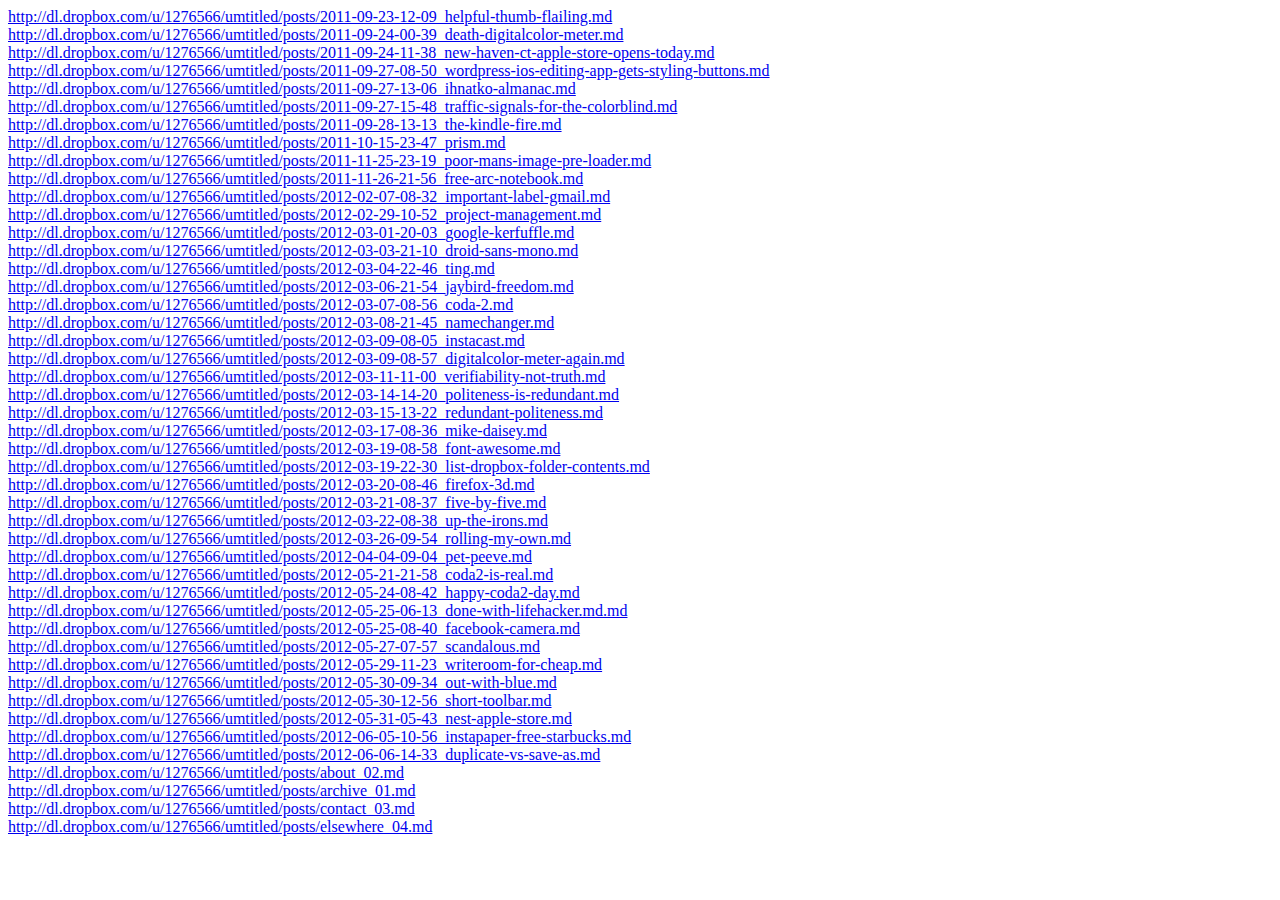
==== commit 7ea3975e: "Footnote stuff" ====
--- a/cache/caches/scraped.html
+++ b/cache/caches/scraped.html
@@ -1 +1 @@
-<!doctype html><html><head><title></title></head><body><a class="filename-link" href="http://dl.dropbox.com/u/1276566/umtitled/posts/2011-09-23-12-09_helpful-thumb-flailing.md">http://dl.dropbox.com/u/1276566/umtitled/posts/2011-09-23-12-09_helpful-thumb-flailing.md</a><br /><a class="filename-link" href="http://dl.dropbox.com/u/1276566/umtitled/posts/2011-09-24-00-39_death-digitalcolor-meter.md">http://dl.dropbox.com/u/1276566/umtitled/posts/2011-09-24-00-39_death-digitalcolor-meter.md</a><br /><a class="filename-link" href="http://dl.dropbox.com/u/1276566/umtitled/posts/2011-09-24-11-38_new-haven-ct-apple-store-opens-today.md">http://dl.dropbox.com/u/1276566/umtitled/posts/2011-09-24-11-38_new-haven-ct-apple-store-opens-today.md</a><br /><a class="filename-link" href="http://dl.dropbox.com/u/1276566/umtitled/posts/2011-09-27-08-50_wordpress-ios-editing-app-gets-styling-buttons.md">http://dl.dropbox.com/u/1276566/umtitled/posts/2011-09-27-08-50_wordpress-ios-editing-app-gets-styling-buttons.md</a><br /><a class="filename-link" href="http://dl.dropbox.com/u/1276566/umtitled/posts/2011-09-27-13-06_ihnatko-almanac.md">http://dl.dropbox.com/u/1276566/umtitled/posts/2011-09-27-13-06_ihnatko-almanac.md</a><br /><a class="filename-link" href="http://dl.dropbox.com/u/1276566/umtitled/posts/2011-09-27-15-48_traffic-signals-for-the-colorblind.md">http://dl.dropbox.com/u/1276566/umtitled/posts/2011-09-27-15-48_traffic-signals-for-the-colorblind.md</a><br /><a class="filename-link" href="http://dl.dropbox.com/u/1276566/umtitled/posts/2011-09-28-13-13_the-kindle-fire.md">http://dl.dropbox.com/u/1276566/umtitled/posts/2011-09-28-13-13_the-kindle-fire.md</a><br /><a class="filename-link" href="http://dl.dropbox.com/u/1276566/umtitled/posts/2011-10-15-23-47_prism.md">http://dl.dropbox.com/u/1276566/umtitled/posts/2011-10-15-23-47_prism.md</a><br /><a class="filename-link" href="http://dl.dropbox.com/u/1276566/umtitled/posts/2011-11-25-23-19_poor-mans-image-pre-loader.md">http://dl.dropbox.com/u/1276566/umtitled/posts/2011-11-25-23-19_poor-mans-image-pre-loader.md</a><br /><a class="filename-link" href="http://dl.dropbox.com/u/1276566/umtitled/posts/2011-11-26-21-56_free-arc-notebook.md">http://dl.dropbox.com/u/1276566/umtitled/posts/2011-11-26-21-56_free-arc-notebook.md</a><br /><a class="filename-link" href="http://dl.dropbox.com/u/1276566/umtitled/posts/2012-02-07-08-32_important-label-gmail.md">http://dl.dropbox.com/u/1276566/umtitled/posts/2012-02-07-08-32_important-label-gmail.md</a><br /><a class="filename-link" href="http://dl.dropbox.com/u/1276566/umtitled/posts/2012-02-29-10-52_project-management.md">http://dl.dropbox.com/u/1276566/umtitled/posts/2012-02-29-10-52_project-management.md</a><br /><a class="filename-link" href="http://dl.dropbox.com/u/1276566/umtitled/posts/2012-03-01-20-03_google-kerfuffle.md">http://dl.dropbox.com/u/1276566/umtitled/posts/2012-03-01-20-03_google-kerfuffle.md</a><br /><a class="filename-link" href="http://dl.dropbox.com/u/1276566/umtitled/posts/2012-03-03-21-10_droid-sans-mono.md">http://dl.dropbox.com/u/1276566/umtitled/posts/2012-03-03-21-10_droid-sans-mono.md</a><br /><a class="filename-link" href="http://dl.dropbox.com/u/1276566/umtitled/posts/2012-03-04-22-46_ting.md">http://dl.dropbox.com/u/1276566/umtitled/posts/2012-03-04-22-46_ting.md</a><br /><a class="filename-link" href="http://dl.dropbox.com/u/1276566/umtitled/posts/2012-03-06-21-54_jaybird-freedom.md">http://dl.dropbox.com/u/1276566/umtitled/posts/2012-03-06-21-54_jaybird-freedom.md</a><br /><a class="filename-link" href="http://dl.dropbox.com/u/1276566/umtitled/posts/2012-03-07-08-56_coda-2.md">http://dl.dropbox.com/u/1276566/umtitled/posts/2012-03-07-08-56_coda-2.md</a><br /><a class="filename-link" href="http://dl.dropbox.com/u/1276566/umtitled/posts/2012-03-08-21-45_namechanger.md">http://dl.dropbox.com/u/1276566/umtitled/posts/2012-03-08-21-45_namechanger.md</a><br /><a class="filename-link" href="http://dl.dropbox.com/u/1276566/umtitled/posts/2012-03-09-08-05_instacast.md">http://dl.dropbox.com/u/1276566/umtitled/posts/2012-03-09-08-05_instacast.md</a><br /><a class="filename-link" href="http://dl.dropbox.com/u/1276566/umtitled/posts/2012-03-09-08-57_digitalcolor-meter-again.md">http://dl.dropbox.com/u/1276566/umtitled/posts/2012-03-09-08-57_digitalcolor-meter-again.md</a><br /><a class="filename-link" href="http://dl.dropbox.com/u/1276566/umtitled/posts/2012-03-11-11-00_verifiability-not-truth.md">http://dl.dropbox.com/u/1276566/umtitled/posts/2012-03-11-11-00_verifiability-not-truth.md</a><br /><a class="filename-link" href="http://dl.dropbox.com/u/1276566/umtitled/posts/2012-03-14-14-20_politeness-is-redundant.md">http://dl.dropbox.com/u/1276566/umtitled/posts/2012-03-14-14-20_politeness-is-redundant.md</a><br /><a class="filename-link" href="http://dl.dropbox.com/u/1276566/umtitled/posts/2012-03-15-13-22_redundant-politeness.md">http://dl.dropbox.com/u/1276566/umtitled/posts/2012-03-15-13-22_redundant-politeness.md</a><br /><a class="filename-link" href="http://dl.dropbox.com/u/1276566/umtitled/posts/2012-03-17-08-36_mike-daisey.md">http://dl.dropbox.com/u/1276566/umtitled/posts/2012-03-17-08-36_mike-daisey.md</a><br /><a class="filename-link" href="http://dl.dropbox.com/u/1276566/umtitled/posts/2012-03-19-08-58_font-awesome.md">http://dl.dropbox.com/u/1276566/umtitled/posts/2012-03-19-08-58_font-awesome.md</a><br /><a class="filename-link" href="http://dl.dropbox.com/u/1276566/umtitled/posts/2012-03-19-22-30_list-dropbox-folder-contents.md">http://dl.dropbox.com/u/1276566/umtitled/posts/2012-03-19-22-30_list-dropbox-folder-contents.md</a><br /><a class="filename-link" href="http://dl.dropbox.com/u/1276566/umtitled/posts/2012-03-20-08-46_firefox-3d.md">http://dl.dropbox.com/u/1276566/umtitled/posts/2012-03-20-08-46_firefox-3d.md</a><br /><a class="filename-link" href="http://dl.dropbox.com/u/1276566/umtitled/posts/2012-03-21-08-37_five-by-five.md">http://dl.dropbox.com/u/1276566/umtitled/posts/2012-03-21-08-37_five-by-five.md</a><br /><a class="filename-link" href="http://dl.dropbox.com/u/1276566/umtitled/posts/2012-03-22-08-38_up-the-irons.md">http://dl.dropbox.com/u/1276566/umtitled/posts/2012-03-22-08-38_up-the-irons.md</a><br /><a class="filename-link" href="http://dl.dropbox.com/u/1276566/umtitled/posts/2012-03-26-09-54_rolling-my-own.md">http://dl.dropbox.com/u/1276566/umtitled/posts/2012-03-26-09-54_rolling-my-own.md</a><br /><a class="filename-link" href="http://dl.dropbox.com/u/1276566/umtitled/posts/2012-04-04-09-04_pet-peeve.md">http://dl.dropbox.com/u/1276566/umtitled/posts/2012-04-04-09-04_pet-peeve.md</a><br /><a class="filename-link" href="http://dl.dropbox.com/u/1276566/umtitled/posts/about_02.md">http://dl.dropbox.com/u/1276566/umtitled/posts/about_02.md</a><br /><a class="filename-link" href="http://dl.dropbox.com/u/1276566/umtitled/posts/archive_01.md">http://dl.dropbox.com/u/1276566/umtitled/posts/archive_01.md</a><br /><a class="filename-link" href="http://dl.dropbox.com/u/1276566/umtitled/posts/contact_03.md">http://dl.dropbox.com/u/1276566/umtitled/posts/contact_03.md</a><br /><a class="filename-link" href="http://dl.dropbox.com/u/1276566/umtitled/posts/elsewhere_04.md">http://dl.dropbox.com/u/1276566/umtitled/posts/elsewhere_04.md</a><br /></body></html>+<!doctype html><html><head><title></title></head><body><a class="filename-link" href="http://dl.dropbox.com/u/1276566/umtitled/posts/2011-09-23-12-09_helpful-thumb-flailing.md">http://dl.dropbox.com/u/1276566/umtitled/posts/2011-09-23-12-09_helpful-thumb-flailing.md</a><br /><a class="filename-link" href="http://dl.dropbox.com/u/1276566/umtitled/posts/2011-09-24-00-39_death-digitalcolor-meter.md">http://dl.dropbox.com/u/1276566/umtitled/posts/2011-09-24-00-39_death-digitalcolor-meter.md</a><br /><a class="filename-link" href="http://dl.dropbox.com/u/1276566/umtitled/posts/2011-09-24-11-38_new-haven-ct-apple-store-opens-today.md">http://dl.dropbox.com/u/1276566/umtitled/posts/2011-09-24-11-38_new-haven-ct-apple-store-opens-today.md</a><br /><a class="filename-link" href="http://dl.dropbox.com/u/1276566/umtitled/posts/2011-09-27-08-50_wordpress-ios-editing-app-gets-styling-buttons.md">http://dl.dropbox.com/u/1276566/umtitled/posts/2011-09-27-08-50_wordpress-ios-editing-app-gets-styling-buttons.md</a><br /><a class="filename-link" href="http://dl.dropbox.com/u/1276566/umtitled/posts/2011-09-27-13-06_ihnatko-almanac.md">http://dl.dropbox.com/u/1276566/umtitled/posts/2011-09-27-13-06_ihnatko-almanac.md</a><br /><a class="filename-link" href="http://dl.dropbox.com/u/1276566/umtitled/posts/2011-09-27-15-48_traffic-signals-for-the-colorblind.md">http://dl.dropbox.com/u/1276566/umtitled/posts/2011-09-27-15-48_traffic-signals-for-the-colorblind.md</a><br /><a class="filename-link" href="http://dl.dropbox.com/u/1276566/umtitled/posts/2011-09-28-13-13_the-kindle-fire.md">http://dl.dropbox.com/u/1276566/umtitled/posts/2011-09-28-13-13_the-kindle-fire.md</a><br /><a class="filename-link" href="http://dl.dropbox.com/u/1276566/umtitled/posts/2011-10-15-23-47_prism.md">http://dl.dropbox.com/u/1276566/umtitled/posts/2011-10-15-23-47_prism.md</a><br /><a class="filename-link" href="http://dl.dropbox.com/u/1276566/umtitled/posts/2011-11-25-23-19_poor-mans-image-pre-loader.md">http://dl.dropbox.com/u/1276566/umtitled/posts/2011-11-25-23-19_poor-mans-image-pre-loader.md</a><br /><a class="filename-link" href="http://dl.dropbox.com/u/1276566/umtitled/posts/2011-11-26-21-56_free-arc-notebook.md">http://dl.dropbox.com/u/1276566/umtitled/posts/2011-11-26-21-56_free-arc-notebook.md</a><br /><a class="filename-link" href="http://dl.dropbox.com/u/1276566/umtitled/posts/2012-02-07-08-32_important-label-gmail.md">http://dl.dropbox.com/u/1276566/umtitled/posts/2012-02-07-08-32_important-label-gmail.md</a><br /><a class="filename-link" href="http://dl.dropbox.com/u/1276566/umtitled/posts/2012-02-29-10-52_project-management.md">http://dl.dropbox.com/u/1276566/umtitled/posts/2012-02-29-10-52_project-management.md</a><br /><a class="filename-link" href="http://dl.dropbox.com/u/1276566/umtitled/posts/2012-03-01-20-03_google-kerfuffle.md">http://dl.dropbox.com/u/1276566/umtitled/posts/2012-03-01-20-03_google-kerfuffle.md</a><br /><a class="filename-link" href="http://dl.dropbox.com/u/1276566/umtitled/posts/2012-03-03-21-10_droid-sans-mono.md">http://dl.dropbox.com/u/1276566/umtitled/posts/2012-03-03-21-10_droid-sans-mono.md</a><br /><a class="filename-link" href="http://dl.dropbox.com/u/1276566/umtitled/posts/2012-03-04-22-46_ting.md">http://dl.dropbox.com/u/1276566/umtitled/posts/2012-03-04-22-46_ting.md</a><br /><a class="filename-link" href="http://dl.dropbox.com/u/1276566/umtitled/posts/2012-03-06-21-54_jaybird-freedom.md">http://dl.dropbox.com/u/1276566/umtitled/posts/2012-03-06-21-54_jaybird-freedom.md</a><br /><a class="filename-link" href="http://dl.dropbox.com/u/1276566/umtitled/posts/2012-03-07-08-56_coda-2.md">http://dl.dropbox.com/u/1276566/umtitled/posts/2012-03-07-08-56_coda-2.md</a><br /><a class="filename-link" href="http://dl.dropbox.com/u/1276566/umtitled/posts/2012-03-08-21-45_namechanger.md">http://dl.dropbox.com/u/1276566/umtitled/posts/2012-03-08-21-45_namechanger.md</a><br /><a class="filename-link" href="http://dl.dropbox.com/u/1276566/umtitled/posts/2012-03-09-08-05_instacast.md">http://dl.dropbox.com/u/1276566/umtitled/posts/2012-03-09-08-05_instacast.md</a><br /><a class="filename-link" href="http://dl.dropbox.com/u/1276566/umtitled/posts/2012-03-09-08-57_digitalcolor-meter-again.md">http://dl.dropbox.com/u/1276566/umtitled/posts/2012-03-09-08-57_digitalcolor-meter-again.md</a><br /><a class="filename-link" href="http://dl.dropbox.com/u/1276566/umtitled/posts/2012-03-11-11-00_verifiability-not-truth.md">http://dl.dropbox.com/u/1276566/umtitled/posts/2012-03-11-11-00_verifiability-not-truth.md</a><br /><a class="filename-link" href="http://dl.dropbox.com/u/1276566/umtitled/posts/2012-03-14-14-20_politeness-is-redundant.md">http://dl.dropbox.com/u/1276566/umtitled/posts/2012-03-14-14-20_politeness-is-redundant.md</a><br /><a class="filename-link" href="http://dl.dropbox.com/u/1276566/umtitled/posts/2012-03-15-13-22_redundant-politeness.md">http://dl.dropbox.com/u/1276566/umtitled/posts/2012-03-15-13-22_redundant-politeness.md</a><br /><a class="filename-link" href="http://dl.dropbox.com/u/1276566/umtitled/posts/2012-03-17-08-36_mike-daisey.md">http://dl.dropbox.com/u/1276566/umtitled/posts/2012-03-17-08-36_mike-daisey.md</a><br /><a class="filename-link" href="http://dl.dropbox.com/u/1276566/umtitled/posts/2012-03-19-08-58_font-awesome.md">http://dl.dropbox.com/u/1276566/umtitled/posts/2012-03-19-08-58_font-awesome.md</a><br /><a class="filename-link" href="http://dl.dropbox.com/u/1276566/umtitled/posts/2012-03-19-22-30_list-dropbox-folder-contents.md">http://dl.dropbox.com/u/1276566/umtitled/posts/2012-03-19-22-30_list-dropbox-folder-contents.md</a><br /><a class="filename-link" href="http://dl.dropbox.com/u/1276566/umtitled/posts/2012-03-20-08-46_firefox-3d.md">http://dl.dropbox.com/u/1276566/umtitled/posts/2012-03-20-08-46_firefox-3d.md</a><br /><a class="filename-link" href="http://dl.dropbox.com/u/1276566/umtitled/posts/2012-03-21-08-37_five-by-five.md">http://dl.dropbox.com/u/1276566/umtitled/posts/2012-03-21-08-37_five-by-five.md</a><br /><a class="filename-link" href="http://dl.dropbox.com/u/1276566/umtitled/posts/2012-03-22-08-38_up-the-irons.md">http://dl.dropbox.com/u/1276566/umtitled/posts/2012-03-22-08-38_up-the-irons.md</a><br /><a class="filename-link" href="http://dl.dropbox.com/u/1276566/umtitled/posts/2012-03-26-09-54_rolling-my-own.md">http://dl.dropbox.com/u/1276566/umtitled/posts/2012-03-26-09-54_rolling-my-own.md</a><br /><a class="filename-link" href="http://dl.dropbox.com/u/1276566/umtitled/posts/2012-04-04-09-04_pet-peeve.md">http://dl.dropbox.com/u/1276566/umtitled/posts/2012-04-04-09-04_pet-peeve.md</a><br /><a class="filename-link" href="http://dl.dropbox.com/u/1276566/umtitled/posts/2012-05-21-21-58_coda2-is-real.md">http://dl.dropbox.com/u/1276566/umtitled/posts/2012-05-21-21-58_coda2-is-real.md</a><br /><a class="filename-link" href="http://dl.dropbox.com/u/1276566/umtitled/posts/2012-05-24-08-42_happy-coda2-day.md">http://dl.dropbox.com/u/1276566/umtitled/posts/2012-05-24-08-42_happy-coda2-day.md</a><br /><a class="filename-link" href="http://dl.dropbox.com/u/1276566/umtitled/posts/2012-05-25-06-13_done-with-lifehacker.md.md">http://dl.dropbox.com/u/1276566/umtitled/posts/2012-05-25-06-13_done-with-lifehacker.md.md</a><br /><a class="filename-link" href="http://dl.dropbox.com/u/1276566/umtitled/posts/2012-05-25-08-40_facebook-camera.md">http://dl.dropbox.com/u/1276566/umtitled/posts/2012-05-25-08-40_facebook-camera.md</a><br /><a class="filename-link" href="http://dl.dropbox.com/u/1276566/umtitled/posts/2012-05-27-07-57_scandalous.md">http://dl.dropbox.com/u/1276566/umtitled/posts/2012-05-27-07-57_scandalous.md</a><br /><a class="filename-link" href="http://dl.dropbox.com/u/1276566/umtitled/posts/2012-05-29-11-23_writeroom-for-cheap.md">http://dl.dropbox.com/u/1276566/umtitled/posts/2012-05-29-11-23_writeroom-for-cheap.md</a><br /><a class="filename-link" href="http://dl.dropbox.com/u/1276566/umtitled/posts/2012-05-30-09-34_out-with-blue.md">http://dl.dropbox.com/u/1276566/umtitled/posts/2012-05-30-09-34_out-with-blue.md</a><br /><a class="filename-link" href="http://dl.dropbox.com/u/1276566/umtitled/posts/2012-05-30-12-56_short-toolbar.md">http://dl.dropbox.com/u/1276566/umtitled/posts/2012-05-30-12-56_short-toolbar.md</a><br /><a class="filename-link" href="http://dl.dropbox.com/u/1276566/umtitled/posts/2012-05-31-05-43_nest-apple-store.md">http://dl.dropbox.com/u/1276566/umtitled/posts/2012-05-31-05-43_nest-apple-store.md</a><br /><a class="filename-link" href="http://dl.dropbox.com/u/1276566/umtitled/posts/2012-06-05-10-56_instapaper-free-starbucks.md">http://dl.dropbox.com/u/1276566/umtitled/posts/2012-06-05-10-56_instapaper-free-starbucks.md</a><br /><a class="filename-link" href="http://dl.dropbox.com/u/1276566/umtitled/posts/2012-06-06-14-33_duplicate-vs-save-as.md">http://dl.dropbox.com/u/1276566/umtitled/posts/2012-06-06-14-33_duplicate-vs-save-as.md</a><br /><a class="filename-link" href="http://dl.dropbox.com/u/1276566/umtitled/posts/about_02.md">http://dl.dropbox.com/u/1276566/umtitled/posts/about_02.md</a><br /><a class="filename-link" href="http://dl.dropbox.com/u/1276566/umtitled/posts/archive_01.md">http://dl.dropbox.com/u/1276566/umtitled/posts/archive_01.md</a><br /><a class="filename-link" href="http://dl.dropbox.com/u/1276566/umtitled/posts/contact_03.md">http://dl.dropbox.com/u/1276566/umtitled/posts/contact_03.md</a><br /><a class="filename-link" href="http://dl.dropbox.com/u/1276566/umtitled/posts/elsewhere_04.md">http://dl.dropbox.com/u/1276566/umtitled/posts/elsewhere_04.md</a><br /></body></html>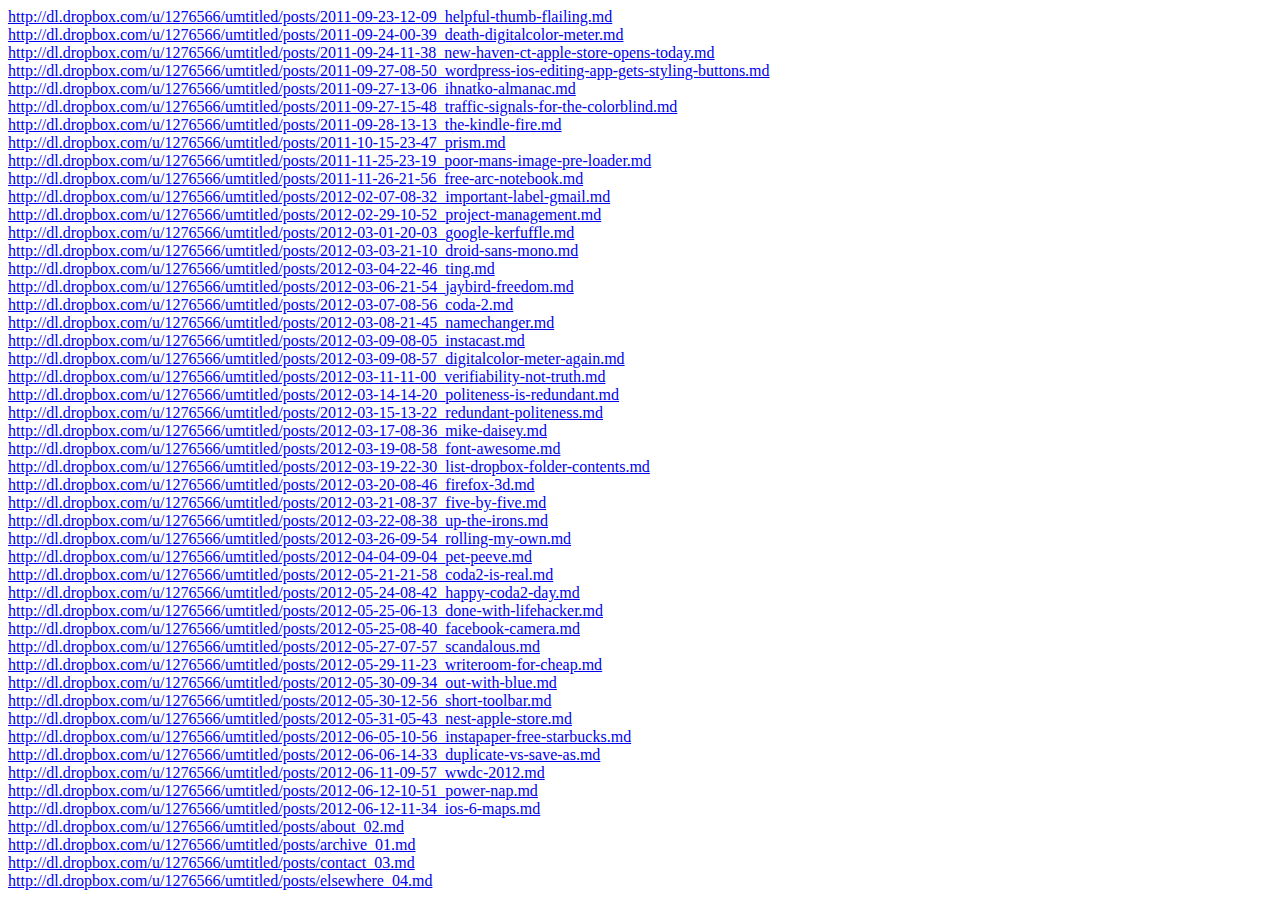
==== commit 0c347ecb: "Twitter commenting" ====
--- a/cache/caches/scraped.html
+++ b/cache/caches/scraped.html
@@ -1 +1 @@
-<!doctype html><html><head><title></title></head><body><a class="filename-link" href="http://dl.dropbox.com/u/1276566/umtitled/posts/2011-09-23-12-09_helpful-thumb-flailing.md">http://dl.dropbox.com/u/1276566/umtitled/posts/2011-09-23-12-09_helpful-thumb-flailing.md</a><br /><a class="filename-link" href="http://dl.dropbox.com/u/1276566/umtitled/posts/2011-09-24-00-39_death-digitalcolor-meter.md">http://dl.dropbox.com/u/1276566/umtitled/posts/2011-09-24-00-39_death-digitalcolor-meter.md</a><br /><a class="filename-link" href="http://dl.dropbox.com/u/1276566/umtitled/posts/2011-09-24-11-38_new-haven-ct-apple-store-opens-today.md">http://dl.dropbox.com/u/1276566/umtitled/posts/2011-09-24-11-38_new-haven-ct-apple-store-opens-today.md</a><br /><a class="filename-link" href="http://dl.dropbox.com/u/1276566/umtitled/posts/2011-09-27-08-50_wordpress-ios-editing-app-gets-styling-buttons.md">http://dl.dropbox.com/u/1276566/umtitled/posts/2011-09-27-08-50_wordpress-ios-editing-app-gets-styling-buttons.md</a><br /><a class="filename-link" href="http://dl.dropbox.com/u/1276566/umtitled/posts/2011-09-27-13-06_ihnatko-almanac.md">http://dl.dropbox.com/u/1276566/umtitled/posts/2011-09-27-13-06_ihnatko-almanac.md</a><br /><a class="filename-link" href="http://dl.dropbox.com/u/1276566/umtitled/posts/2011-09-27-15-48_traffic-signals-for-the-colorblind.md">http://dl.dropbox.com/u/1276566/umtitled/posts/2011-09-27-15-48_traffic-signals-for-the-colorblind.md</a><br /><a class="filename-link" href="http://dl.dropbox.com/u/1276566/umtitled/posts/2011-09-28-13-13_the-kindle-fire.md">http://dl.dropbox.com/u/1276566/umtitled/posts/2011-09-28-13-13_the-kindle-fire.md</a><br /><a class="filename-link" href="http://dl.dropbox.com/u/1276566/umtitled/posts/2011-10-15-23-47_prism.md">http://dl.dropbox.com/u/1276566/umtitled/posts/2011-10-15-23-47_prism.md</a><br /><a class="filename-link" href="http://dl.dropbox.com/u/1276566/umtitled/posts/2011-11-25-23-19_poor-mans-image-pre-loader.md">http://dl.dropbox.com/u/1276566/umtitled/posts/2011-11-25-23-19_poor-mans-image-pre-loader.md</a><br /><a class="filename-link" href="http://dl.dropbox.com/u/1276566/umtitled/posts/2011-11-26-21-56_free-arc-notebook.md">http://dl.dropbox.com/u/1276566/umtitled/posts/2011-11-26-21-56_free-arc-notebook.md</a><br /><a class="filename-link" href="http://dl.dropbox.com/u/1276566/umtitled/posts/2012-02-07-08-32_important-label-gmail.md">http://dl.dropbox.com/u/1276566/umtitled/posts/2012-02-07-08-32_important-label-gmail.md</a><br /><a class="filename-link" href="http://dl.dropbox.com/u/1276566/umtitled/posts/2012-02-29-10-52_project-management.md">http://dl.dropbox.com/u/1276566/umtitled/posts/2012-02-29-10-52_project-management.md</a><br /><a class="filename-link" href="http://dl.dropbox.com/u/1276566/umtitled/posts/2012-03-01-20-03_google-kerfuffle.md">http://dl.dropbox.com/u/1276566/umtitled/posts/2012-03-01-20-03_google-kerfuffle.md</a><br /><a class="filename-link" href="http://dl.dropbox.com/u/1276566/umtitled/posts/2012-03-03-21-10_droid-sans-mono.md">http://dl.dropbox.com/u/1276566/umtitled/posts/2012-03-03-21-10_droid-sans-mono.md</a><br /><a class="filename-link" href="http://dl.dropbox.com/u/1276566/umtitled/posts/2012-03-04-22-46_ting.md">http://dl.dropbox.com/u/1276566/umtitled/posts/2012-03-04-22-46_ting.md</a><br /><a class="filename-link" href="http://dl.dropbox.com/u/1276566/umtitled/posts/2012-03-06-21-54_jaybird-freedom.md">http://dl.dropbox.com/u/1276566/umtitled/posts/2012-03-06-21-54_jaybird-freedom.md</a><br /><a class="filename-link" href="http://dl.dropbox.com/u/1276566/umtitled/posts/2012-03-07-08-56_coda-2.md">http://dl.dropbox.com/u/1276566/umtitled/posts/2012-03-07-08-56_coda-2.md</a><br /><a class="filename-link" href="http://dl.dropbox.com/u/1276566/umtitled/posts/2012-03-08-21-45_namechanger.md">http://dl.dropbox.com/u/1276566/umtitled/posts/2012-03-08-21-45_namechanger.md</a><br /><a class="filename-link" href="http://dl.dropbox.com/u/1276566/umtitled/posts/2012-03-09-08-05_instacast.md">http://dl.dropbox.com/u/1276566/umtitled/posts/2012-03-09-08-05_instacast.md</a><br /><a class="filename-link" href="http://dl.dropbox.com/u/1276566/umtitled/posts/2012-03-09-08-57_digitalcolor-meter-again.md">http://dl.dropbox.com/u/1276566/umtitled/posts/2012-03-09-08-57_digitalcolor-meter-again.md</a><br /><a class="filename-link" href="http://dl.dropbox.com/u/1276566/umtitled/posts/2012-03-11-11-00_verifiability-not-truth.md">http://dl.dropbox.com/u/1276566/umtitled/posts/2012-03-11-11-00_verifiability-not-truth.md</a><br /><a class="filename-link" href="http://dl.dropbox.com/u/1276566/umtitled/posts/2012-03-14-14-20_politeness-is-redundant.md">http://dl.dropbox.com/u/1276566/umtitled/posts/2012-03-14-14-20_politeness-is-redundant.md</a><br /><a class="filename-link" href="http://dl.dropbox.com/u/1276566/umtitled/posts/2012-03-15-13-22_redundant-politeness.md">http://dl.dropbox.com/u/1276566/umtitled/posts/2012-03-15-13-22_redundant-politeness.md</a><br /><a class="filename-link" href="http://dl.dropbox.com/u/1276566/umtitled/posts/2012-03-17-08-36_mike-daisey.md">http://dl.dropbox.com/u/1276566/umtitled/posts/2012-03-17-08-36_mike-daisey.md</a><br /><a class="filename-link" href="http://dl.dropbox.com/u/1276566/umtitled/posts/2012-03-19-08-58_font-awesome.md">http://dl.dropbox.com/u/1276566/umtitled/posts/2012-03-19-08-58_font-awesome.md</a><br /><a class="filename-link" href="http://dl.dropbox.com/u/1276566/umtitled/posts/2012-03-19-22-30_list-dropbox-folder-contents.md">http://dl.dropbox.com/u/1276566/umtitled/posts/2012-03-19-22-30_list-dropbox-folder-contents.md</a><br /><a class="filename-link" href="http://dl.dropbox.com/u/1276566/umtitled/posts/2012-03-20-08-46_firefox-3d.md">http://dl.dropbox.com/u/1276566/umtitled/posts/2012-03-20-08-46_firefox-3d.md</a><br /><a class="filename-link" href="http://dl.dropbox.com/u/1276566/umtitled/posts/2012-03-21-08-37_five-by-five.md">http://dl.dropbox.com/u/1276566/umtitled/posts/2012-03-21-08-37_five-by-five.md</a><br /><a class="filename-link" href="http://dl.dropbox.com/u/1276566/umtitled/posts/2012-03-22-08-38_up-the-irons.md">http://dl.dropbox.com/u/1276566/umtitled/posts/2012-03-22-08-38_up-the-irons.md</a><br /><a class="filename-link" href="http://dl.dropbox.com/u/1276566/umtitled/posts/2012-03-26-09-54_rolling-my-own.md">http://dl.dropbox.com/u/1276566/umtitled/posts/2012-03-26-09-54_rolling-my-own.md</a><br /><a class="filename-link" href="http://dl.dropbox.com/u/1276566/umtitled/posts/2012-04-04-09-04_pet-peeve.md">http://dl.dropbox.com/u/1276566/umtitled/posts/2012-04-04-09-04_pet-peeve.md</a><br /><a class="filename-link" href="http://dl.dropbox.com/u/1276566/umtitled/posts/2012-05-21-21-58_coda2-is-real.md">http://dl.dropbox.com/u/1276566/umtitled/posts/2012-05-21-21-58_coda2-is-real.md</a><br /><a class="filename-link" href="http://dl.dropbox.com/u/1276566/umtitled/posts/2012-05-24-08-42_happy-coda2-day.md">http://dl.dropbox.com/u/1276566/umtitled/posts/2012-05-24-08-42_happy-coda2-day.md</a><br /><a class="filename-link" href="http://dl.dropbox.com/u/1276566/umtitled/posts/2012-05-25-06-13_done-with-lifehacker.md.md">http://dl.dropbox.com/u/1276566/umtitled/posts/2012-05-25-06-13_done-with-lifehacker.md.md</a><br /><a class="filename-link" href="http://dl.dropbox.com/u/1276566/umtitled/posts/2012-05-25-08-40_facebook-camera.md">http://dl.dropbox.com/u/1276566/umtitled/posts/2012-05-25-08-40_facebook-camera.md</a><br /><a class="filename-link" href="http://dl.dropbox.com/u/1276566/umtitled/posts/2012-05-27-07-57_scandalous.md">http://dl.dropbox.com/u/1276566/umtitled/posts/2012-05-27-07-57_scandalous.md</a><br /><a class="filename-link" href="http://dl.dropbox.com/u/1276566/umtitled/posts/2012-05-29-11-23_writeroom-for-cheap.md">http://dl.dropbox.com/u/1276566/umtitled/posts/2012-05-29-11-23_writeroom-for-cheap.md</a><br /><a class="filename-link" href="http://dl.dropbox.com/u/1276566/umtitled/posts/2012-05-30-09-34_out-with-blue.md">http://dl.dropbox.com/u/1276566/umtitled/posts/2012-05-30-09-34_out-with-blue.md</a><br /><a class="filename-link" href="http://dl.dropbox.com/u/1276566/umtitled/posts/2012-05-30-12-56_short-toolbar.md">http://dl.dropbox.com/u/1276566/umtitled/posts/2012-05-30-12-56_short-toolbar.md</a><br /><a class="filename-link" href="http://dl.dropbox.com/u/1276566/umtitled/posts/2012-05-31-05-43_nest-apple-store.md">http://dl.dropbox.com/u/1276566/umtitled/posts/2012-05-31-05-43_nest-apple-store.md</a><br /><a class="filename-link" href="http://dl.dropbox.com/u/1276566/umtitled/posts/2012-06-05-10-56_instapaper-free-starbucks.md">http://dl.dropbox.com/u/1276566/umtitled/posts/2012-06-05-10-56_instapaper-free-starbucks.md</a><br /><a class="filename-link" href="http://dl.dropbox.com/u/1276566/umtitled/posts/2012-06-06-14-33_duplicate-vs-save-as.md">http://dl.dropbox.com/u/1276566/umtitled/posts/2012-06-06-14-33_duplicate-vs-save-as.md</a><br /><a class="filename-link" href="http://dl.dropbox.com/u/1276566/umtitled/posts/about_02.md">http://dl.dropbox.com/u/1276566/umtitled/posts/about_02.md</a><br /><a class="filename-link" href="http://dl.dropbox.com/u/1276566/umtitled/posts/archive_01.md">http://dl.dropbox.com/u/1276566/umtitled/posts/archive_01.md</a><br /><a class="filename-link" href="http://dl.dropbox.com/u/1276566/umtitled/posts/contact_03.md">http://dl.dropbox.com/u/1276566/umtitled/posts/contact_03.md</a><br /><a class="filename-link" href="http://dl.dropbox.com/u/1276566/umtitled/posts/elsewhere_04.md">http://dl.dropbox.com/u/1276566/umtitled/posts/elsewhere_04.md</a><br /></body></html>+<!doctype html><html><head><title></title></head><body><a class="filename-link" href="http://dl.dropbox.com/u/1276566/umtitled/posts/2011-09-23-12-09_helpful-thumb-flailing.md">http://dl.dropbox.com/u/1276566/umtitled/posts/2011-09-23-12-09_helpful-thumb-flailing.md</a><br /><a class="filename-link" href="http://dl.dropbox.com/u/1276566/umtitled/posts/2011-09-24-00-39_death-digitalcolor-meter.md">http://dl.dropbox.com/u/1276566/umtitled/posts/2011-09-24-00-39_death-digitalcolor-meter.md</a><br /><a class="filename-link" href="http://dl.dropbox.com/u/1276566/umtitled/posts/2011-09-24-11-38_new-haven-ct-apple-store-opens-today.md">http://dl.dropbox.com/u/1276566/umtitled/posts/2011-09-24-11-38_new-haven-ct-apple-store-opens-today.md</a><br /><a class="filename-link" href="http://dl.dropbox.com/u/1276566/umtitled/posts/2011-09-27-08-50_wordpress-ios-editing-app-gets-styling-buttons.md">http://dl.dropbox.com/u/1276566/umtitled/posts/2011-09-27-08-50_wordpress-ios-editing-app-gets-styling-buttons.md</a><br /><a class="filename-link" href="http://dl.dropbox.com/u/1276566/umtitled/posts/2011-09-27-13-06_ihnatko-almanac.md">http://dl.dropbox.com/u/1276566/umtitled/posts/2011-09-27-13-06_ihnatko-almanac.md</a><br /><a class="filename-link" href="http://dl.dropbox.com/u/1276566/umtitled/posts/2011-09-27-15-48_traffic-signals-for-the-colorblind.md">http://dl.dropbox.com/u/1276566/umtitled/posts/2011-09-27-15-48_traffic-signals-for-the-colorblind.md</a><br /><a class="filename-link" href="http://dl.dropbox.com/u/1276566/umtitled/posts/2011-09-28-13-13_the-kindle-fire.md">http://dl.dropbox.com/u/1276566/umtitled/posts/2011-09-28-13-13_the-kindle-fire.md</a><br /><a class="filename-link" href="http://dl.dropbox.com/u/1276566/umtitled/posts/2011-10-15-23-47_prism.md">http://dl.dropbox.com/u/1276566/umtitled/posts/2011-10-15-23-47_prism.md</a><br /><a class="filename-link" href="http://dl.dropbox.com/u/1276566/umtitled/posts/2011-11-25-23-19_poor-mans-image-pre-loader.md">http://dl.dropbox.com/u/1276566/umtitled/posts/2011-11-25-23-19_poor-mans-image-pre-loader.md</a><br /><a class="filename-link" href="http://dl.dropbox.com/u/1276566/umtitled/posts/2011-11-26-21-56_free-arc-notebook.md">http://dl.dropbox.com/u/1276566/umtitled/posts/2011-11-26-21-56_free-arc-notebook.md</a><br /><a class="filename-link" href="http://dl.dropbox.com/u/1276566/umtitled/posts/2012-02-07-08-32_important-label-gmail.md">http://dl.dropbox.com/u/1276566/umtitled/posts/2012-02-07-08-32_important-label-gmail.md</a><br /><a class="filename-link" href="http://dl.dropbox.com/u/1276566/umtitled/posts/2012-02-29-10-52_project-management.md">http://dl.dropbox.com/u/1276566/umtitled/posts/2012-02-29-10-52_project-management.md</a><br /><a class="filename-link" href="http://dl.dropbox.com/u/1276566/umtitled/posts/2012-03-01-20-03_google-kerfuffle.md">http://dl.dropbox.com/u/1276566/umtitled/posts/2012-03-01-20-03_google-kerfuffle.md</a><br /><a class="filename-link" href="http://dl.dropbox.com/u/1276566/umtitled/posts/2012-03-03-21-10_droid-sans-mono.md">http://dl.dropbox.com/u/1276566/umtitled/posts/2012-03-03-21-10_droid-sans-mono.md</a><br /><a class="filename-link" href="http://dl.dropbox.com/u/1276566/umtitled/posts/2012-03-04-22-46_ting.md">http://dl.dropbox.com/u/1276566/umtitled/posts/2012-03-04-22-46_ting.md</a><br /><a class="filename-link" href="http://dl.dropbox.com/u/1276566/umtitled/posts/2012-03-06-21-54_jaybird-freedom.md">http://dl.dropbox.com/u/1276566/umtitled/posts/2012-03-06-21-54_jaybird-freedom.md</a><br /><a class="filename-link" href="http://dl.dropbox.com/u/1276566/umtitled/posts/2012-03-07-08-56_coda-2.md">http://dl.dropbox.com/u/1276566/umtitled/posts/2012-03-07-08-56_coda-2.md</a><br /><a class="filename-link" href="http://dl.dropbox.com/u/1276566/umtitled/posts/2012-03-08-21-45_namechanger.md">http://dl.dropbox.com/u/1276566/umtitled/posts/2012-03-08-21-45_namechanger.md</a><br /><a class="filename-link" href="http://dl.dropbox.com/u/1276566/umtitled/posts/2012-03-09-08-05_instacast.md">http://dl.dropbox.com/u/1276566/umtitled/posts/2012-03-09-08-05_instacast.md</a><br /><a class="filename-link" href="http://dl.dropbox.com/u/1276566/umtitled/posts/2012-03-09-08-57_digitalcolor-meter-again.md">http://dl.dropbox.com/u/1276566/umtitled/posts/2012-03-09-08-57_digitalcolor-meter-again.md</a><br /><a class="filename-link" href="http://dl.dropbox.com/u/1276566/umtitled/posts/2012-03-11-11-00_verifiability-not-truth.md">http://dl.dropbox.com/u/1276566/umtitled/posts/2012-03-11-11-00_verifiability-not-truth.md</a><br /><a class="filename-link" href="http://dl.dropbox.com/u/1276566/umtitled/posts/2012-03-14-14-20_politeness-is-redundant.md">http://dl.dropbox.com/u/1276566/umtitled/posts/2012-03-14-14-20_politeness-is-redundant.md</a><br /><a class="filename-link" href="http://dl.dropbox.com/u/1276566/umtitled/posts/2012-03-15-13-22_redundant-politeness.md">http://dl.dropbox.com/u/1276566/umtitled/posts/2012-03-15-13-22_redundant-politeness.md</a><br /><a class="filename-link" href="http://dl.dropbox.com/u/1276566/umtitled/posts/2012-03-17-08-36_mike-daisey.md">http://dl.dropbox.com/u/1276566/umtitled/posts/2012-03-17-08-36_mike-daisey.md</a><br /><a class="filename-link" href="http://dl.dropbox.com/u/1276566/umtitled/posts/2012-03-19-08-58_font-awesome.md">http://dl.dropbox.com/u/1276566/umtitled/posts/2012-03-19-08-58_font-awesome.md</a><br /><a class="filename-link" href="http://dl.dropbox.com/u/1276566/umtitled/posts/2012-03-19-22-30_list-dropbox-folder-contents.md">http://dl.dropbox.com/u/1276566/umtitled/posts/2012-03-19-22-30_list-dropbox-folder-contents.md</a><br /><a class="filename-link" href="http://dl.dropbox.com/u/1276566/umtitled/posts/2012-03-20-08-46_firefox-3d.md">http://dl.dropbox.com/u/1276566/umtitled/posts/2012-03-20-08-46_firefox-3d.md</a><br /><a class="filename-link" href="http://dl.dropbox.com/u/1276566/umtitled/posts/2012-03-21-08-37_five-by-five.md">http://dl.dropbox.com/u/1276566/umtitled/posts/2012-03-21-08-37_five-by-five.md</a><br /><a class="filename-link" href="http://dl.dropbox.com/u/1276566/umtitled/posts/2012-03-22-08-38_up-the-irons.md">http://dl.dropbox.com/u/1276566/umtitled/posts/2012-03-22-08-38_up-the-irons.md</a><br /><a class="filename-link" href="http://dl.dropbox.com/u/1276566/umtitled/posts/2012-03-26-09-54_rolling-my-own.md">http://dl.dropbox.com/u/1276566/umtitled/posts/2012-03-26-09-54_rolling-my-own.md</a><br /><a class="filename-link" href="http://dl.dropbox.com/u/1276566/umtitled/posts/2012-04-04-09-04_pet-peeve.md">http://dl.dropbox.com/u/1276566/umtitled/posts/2012-04-04-09-04_pet-peeve.md</a><br /><a class="filename-link" href="http://dl.dropbox.com/u/1276566/umtitled/posts/2012-05-21-21-58_coda2-is-real.md">http://dl.dropbox.com/u/1276566/umtitled/posts/2012-05-21-21-58_coda2-is-real.md</a><br /><a class="filename-link" href="http://dl.dropbox.com/u/1276566/umtitled/posts/2012-05-24-08-42_happy-coda2-day.md">http://dl.dropbox.com/u/1276566/umtitled/posts/2012-05-24-08-42_happy-coda2-day.md</a><br /><a class="filename-link" href="http://dl.dropbox.com/u/1276566/umtitled/posts/2012-05-25-06-13_done-with-lifehacker.md">http://dl.dropbox.com/u/1276566/umtitled/posts/2012-05-25-06-13_done-with-lifehacker.md</a><br /><a class="filename-link" href="http://dl.dropbox.com/u/1276566/umtitled/posts/2012-05-25-08-40_facebook-camera.md">http://dl.dropbox.com/u/1276566/umtitled/posts/2012-05-25-08-40_facebook-camera.md</a><br /><a class="filename-link" href="http://dl.dropbox.com/u/1276566/umtitled/posts/2012-05-27-07-57_scandalous.md">http://dl.dropbox.com/u/1276566/umtitled/posts/2012-05-27-07-57_scandalous.md</a><br /><a class="filename-link" href="http://dl.dropbox.com/u/1276566/umtitled/posts/2012-05-29-11-23_writeroom-for-cheap.md">http://dl.dropbox.com/u/1276566/umtitled/posts/2012-05-29-11-23_writeroom-for-cheap.md</a><br /><a class="filename-link" href="http://dl.dropbox.com/u/1276566/umtitled/posts/2012-05-30-09-34_out-with-blue.md">http://dl.dropbox.com/u/1276566/umtitled/posts/2012-05-30-09-34_out-with-blue.md</a><br /><a class="filename-link" href="http://dl.dropbox.com/u/1276566/umtitled/posts/2012-05-30-12-56_short-toolbar.md">http://dl.dropbox.com/u/1276566/umtitled/posts/2012-05-30-12-56_short-toolbar.md</a><br /><a class="filename-link" href="http://dl.dropbox.com/u/1276566/umtitled/posts/2012-05-31-05-43_nest-apple-store.md">http://dl.dropbox.com/u/1276566/umtitled/posts/2012-05-31-05-43_nest-apple-store.md</a><br /><a class="filename-link" href="http://dl.dropbox.com/u/1276566/umtitled/posts/2012-06-05-10-56_instapaper-free-starbucks.md">http://dl.dropbox.com/u/1276566/umtitled/posts/2012-06-05-10-56_instapaper-free-starbucks.md</a><br /><a class="filename-link" href="http://dl.dropbox.com/u/1276566/umtitled/posts/2012-06-06-14-33_duplicate-vs-save-as.md">http://dl.dropbox.com/u/1276566/umtitled/posts/2012-06-06-14-33_duplicate-vs-save-as.md</a><br /><a class="filename-link" href="http://dl.dropbox.com/u/1276566/umtitled/posts/2012-06-11-09-57_wwdc-2012.md">http://dl.dropbox.com/u/1276566/umtitled/posts/2012-06-11-09-57_wwdc-2012.md</a><br /><a class="filename-link" href="http://dl.dropbox.com/u/1276566/umtitled/posts/2012-06-12-10-51_power-nap.md">http://dl.dropbox.com/u/1276566/umtitled/posts/2012-06-12-10-51_power-nap.md</a><br /><a class="filename-link" href="http://dl.dropbox.com/u/1276566/umtitled/posts/2012-06-12-11-34_ios-6-maps.md">http://dl.dropbox.com/u/1276566/umtitled/posts/2012-06-12-11-34_ios-6-maps.md</a><br /><a class="filename-link" href="http://dl.dropbox.com/u/1276566/umtitled/posts/about_02.md">http://dl.dropbox.com/u/1276566/umtitled/posts/about_02.md</a><br /><a class="filename-link" href="http://dl.dropbox.com/u/1276566/umtitled/posts/archive_01.md">http://dl.dropbox.com/u/1276566/umtitled/posts/archive_01.md</a><br /><a class="filename-link" href="http://dl.dropbox.com/u/1276566/umtitled/posts/contact_03.md">http://dl.dropbox.com/u/1276566/umtitled/posts/contact_03.md</a><br /><a class="filename-link" href="http://dl.dropbox.com/u/1276566/umtitled/posts/elsewhere_04.md">http://dl.dropbox.com/u/1276566/umtitled/posts/elsewhere_04.md</a><br /></body></html>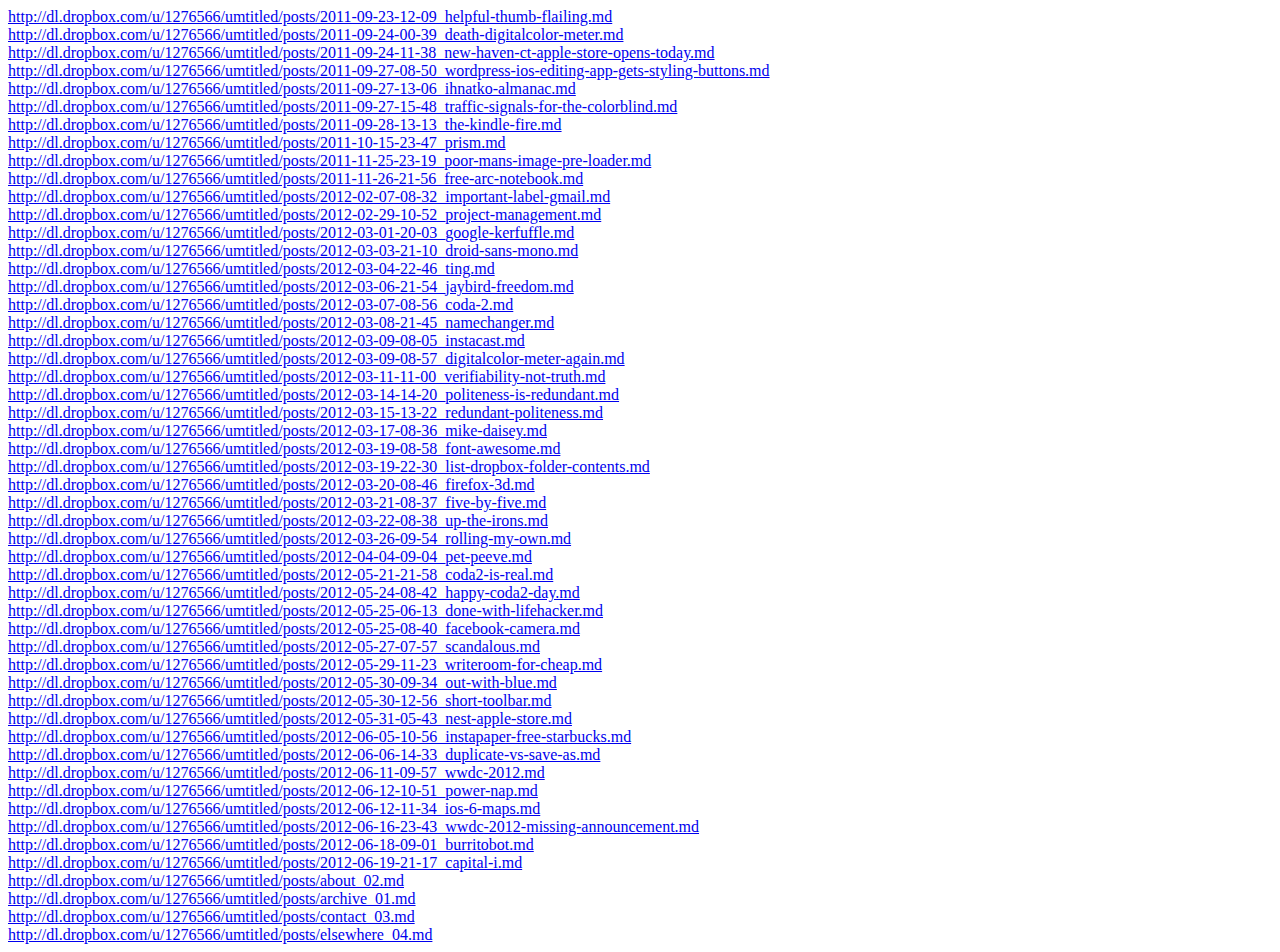
==== commit 4c3f6159: "I think I fixed the page title conundrum." ====
--- a/cache/caches/scraped.html
+++ b/cache/caches/scraped.html
@@ -1 +1 @@
-<!doctype html><html><head><title></title></head><body><a class="filename-link" href="http://dl.dropbox.com/u/1276566/umtitled/posts/2011-09-23-12-09_helpful-thumb-flailing.md">http://dl.dropbox.com/u/1276566/umtitled/posts/2011-09-23-12-09_helpful-thumb-flailing.md</a><br /><a class="filename-link" href="http://dl.dropbox.com/u/1276566/umtitled/posts/2011-09-24-00-39_death-digitalcolor-meter.md">http://dl.dropbox.com/u/1276566/umtitled/posts/2011-09-24-00-39_death-digitalcolor-meter.md</a><br /><a class="filename-link" href="http://dl.dropbox.com/u/1276566/umtitled/posts/2011-09-24-11-38_new-haven-ct-apple-store-opens-today.md">http://dl.dropbox.com/u/1276566/umtitled/posts/2011-09-24-11-38_new-haven-ct-apple-store-opens-today.md</a><br /><a class="filename-link" href="http://dl.dropbox.com/u/1276566/umtitled/posts/2011-09-27-08-50_wordpress-ios-editing-app-gets-styling-buttons.md">http://dl.dropbox.com/u/1276566/umtitled/posts/2011-09-27-08-50_wordpress-ios-editing-app-gets-styling-buttons.md</a><br /><a class="filename-link" href="http://dl.dropbox.com/u/1276566/umtitled/posts/2011-09-27-13-06_ihnatko-almanac.md">http://dl.dropbox.com/u/1276566/umtitled/posts/2011-09-27-13-06_ihnatko-almanac.md</a><br /><a class="filename-link" href="http://dl.dropbox.com/u/1276566/umtitled/posts/2011-09-27-15-48_traffic-signals-for-the-colorblind.md">http://dl.dropbox.com/u/1276566/umtitled/posts/2011-09-27-15-48_traffic-signals-for-the-colorblind.md</a><br /><a class="filename-link" href="http://dl.dropbox.com/u/1276566/umtitled/posts/2011-09-28-13-13_the-kindle-fire.md">http://dl.dropbox.com/u/1276566/umtitled/posts/2011-09-28-13-13_the-kindle-fire.md</a><br /><a class="filename-link" href="http://dl.dropbox.com/u/1276566/umtitled/posts/2011-10-15-23-47_prism.md">http://dl.dropbox.com/u/1276566/umtitled/posts/2011-10-15-23-47_prism.md</a><br /><a class="filename-link" href="http://dl.dropbox.com/u/1276566/umtitled/posts/2011-11-25-23-19_poor-mans-image-pre-loader.md">http://dl.dropbox.com/u/1276566/umtitled/posts/2011-11-25-23-19_poor-mans-image-pre-loader.md</a><br /><a class="filename-link" href="http://dl.dropbox.com/u/1276566/umtitled/posts/2011-11-26-21-56_free-arc-notebook.md">http://dl.dropbox.com/u/1276566/umtitled/posts/2011-11-26-21-56_free-arc-notebook.md</a><br /><a class="filename-link" href="http://dl.dropbox.com/u/1276566/umtitled/posts/2012-02-07-08-32_important-label-gmail.md">http://dl.dropbox.com/u/1276566/umtitled/posts/2012-02-07-08-32_important-label-gmail.md</a><br /><a class="filename-link" href="http://dl.dropbox.com/u/1276566/umtitled/posts/2012-02-29-10-52_project-management.md">http://dl.dropbox.com/u/1276566/umtitled/posts/2012-02-29-10-52_project-management.md</a><br /><a class="filename-link" href="http://dl.dropbox.com/u/1276566/umtitled/posts/2012-03-01-20-03_google-kerfuffle.md">http://dl.dropbox.com/u/1276566/umtitled/posts/2012-03-01-20-03_google-kerfuffle.md</a><br /><a class="filename-link" href="http://dl.dropbox.com/u/1276566/umtitled/posts/2012-03-03-21-10_droid-sans-mono.md">http://dl.dropbox.com/u/1276566/umtitled/posts/2012-03-03-21-10_droid-sans-mono.md</a><br /><a class="filename-link" href="http://dl.dropbox.com/u/1276566/umtitled/posts/2012-03-04-22-46_ting.md">http://dl.dropbox.com/u/1276566/umtitled/posts/2012-03-04-22-46_ting.md</a><br /><a class="filename-link" href="http://dl.dropbox.com/u/1276566/umtitled/posts/2012-03-06-21-54_jaybird-freedom.md">http://dl.dropbox.com/u/1276566/umtitled/posts/2012-03-06-21-54_jaybird-freedom.md</a><br /><a class="filename-link" href="http://dl.dropbox.com/u/1276566/umtitled/posts/2012-03-07-08-56_coda-2.md">http://dl.dropbox.com/u/1276566/umtitled/posts/2012-03-07-08-56_coda-2.md</a><br /><a class="filename-link" href="http://dl.dropbox.com/u/1276566/umtitled/posts/2012-03-08-21-45_namechanger.md">http://dl.dropbox.com/u/1276566/umtitled/posts/2012-03-08-21-45_namechanger.md</a><br /><a class="filename-link" href="http://dl.dropbox.com/u/1276566/umtitled/posts/2012-03-09-08-05_instacast.md">http://dl.dropbox.com/u/1276566/umtitled/posts/2012-03-09-08-05_instacast.md</a><br /><a class="filename-link" href="http://dl.dropbox.com/u/1276566/umtitled/posts/2012-03-09-08-57_digitalcolor-meter-again.md">http://dl.dropbox.com/u/1276566/umtitled/posts/2012-03-09-08-57_digitalcolor-meter-again.md</a><br /><a class="filename-link" href="http://dl.dropbox.com/u/1276566/umtitled/posts/2012-03-11-11-00_verifiability-not-truth.md">http://dl.dropbox.com/u/1276566/umtitled/posts/2012-03-11-11-00_verifiability-not-truth.md</a><br /><a class="filename-link" href="http://dl.dropbox.com/u/1276566/umtitled/posts/2012-03-14-14-20_politeness-is-redundant.md">http://dl.dropbox.com/u/1276566/umtitled/posts/2012-03-14-14-20_politeness-is-redundant.md</a><br /><a class="filename-link" href="http://dl.dropbox.com/u/1276566/umtitled/posts/2012-03-15-13-22_redundant-politeness.md">http://dl.dropbox.com/u/1276566/umtitled/posts/2012-03-15-13-22_redundant-politeness.md</a><br /><a class="filename-link" href="http://dl.dropbox.com/u/1276566/umtitled/posts/2012-03-17-08-36_mike-daisey.md">http://dl.dropbox.com/u/1276566/umtitled/posts/2012-03-17-08-36_mike-daisey.md</a><br /><a class="filename-link" href="http://dl.dropbox.com/u/1276566/umtitled/posts/2012-03-19-08-58_font-awesome.md">http://dl.dropbox.com/u/1276566/umtitled/posts/2012-03-19-08-58_font-awesome.md</a><br /><a class="filename-link" href="http://dl.dropbox.com/u/1276566/umtitled/posts/2012-03-19-22-30_list-dropbox-folder-contents.md">http://dl.dropbox.com/u/1276566/umtitled/posts/2012-03-19-22-30_list-dropbox-folder-contents.md</a><br /><a class="filename-link" href="http://dl.dropbox.com/u/1276566/umtitled/posts/2012-03-20-08-46_firefox-3d.md">http://dl.dropbox.com/u/1276566/umtitled/posts/2012-03-20-08-46_firefox-3d.md</a><br /><a class="filename-link" href="http://dl.dropbox.com/u/1276566/umtitled/posts/2012-03-21-08-37_five-by-five.md">http://dl.dropbox.com/u/1276566/umtitled/posts/2012-03-21-08-37_five-by-five.md</a><br /><a class="filename-link" href="http://dl.dropbox.com/u/1276566/umtitled/posts/2012-03-22-08-38_up-the-irons.md">http://dl.dropbox.com/u/1276566/umtitled/posts/2012-03-22-08-38_up-the-irons.md</a><br /><a class="filename-link" href="http://dl.dropbox.com/u/1276566/umtitled/posts/2012-03-26-09-54_rolling-my-own.md">http://dl.dropbox.com/u/1276566/umtitled/posts/2012-03-26-09-54_rolling-my-own.md</a><br /><a class="filename-link" href="http://dl.dropbox.com/u/1276566/umtitled/posts/2012-04-04-09-04_pet-peeve.md">http://dl.dropbox.com/u/1276566/umtitled/posts/2012-04-04-09-04_pet-peeve.md</a><br /><a class="filename-link" href="http://dl.dropbox.com/u/1276566/umtitled/posts/2012-05-21-21-58_coda2-is-real.md">http://dl.dropbox.com/u/1276566/umtitled/posts/2012-05-21-21-58_coda2-is-real.md</a><br /><a class="filename-link" href="http://dl.dropbox.com/u/1276566/umtitled/posts/2012-05-24-08-42_happy-coda2-day.md">http://dl.dropbox.com/u/1276566/umtitled/posts/2012-05-24-08-42_happy-coda2-day.md</a><br /><a class="filename-link" href="http://dl.dropbox.com/u/1276566/umtitled/posts/2012-05-25-06-13_done-with-lifehacker.md">http://dl.dropbox.com/u/1276566/umtitled/posts/2012-05-25-06-13_done-with-lifehacker.md</a><br /><a class="filename-link" href="http://dl.dropbox.com/u/1276566/umtitled/posts/2012-05-25-08-40_facebook-camera.md">http://dl.dropbox.com/u/1276566/umtitled/posts/2012-05-25-08-40_facebook-camera.md</a><br /><a class="filename-link" href="http://dl.dropbox.com/u/1276566/umtitled/posts/2012-05-27-07-57_scandalous.md">http://dl.dropbox.com/u/1276566/umtitled/posts/2012-05-27-07-57_scandalous.md</a><br /><a class="filename-link" href="http://dl.dropbox.com/u/1276566/umtitled/posts/2012-05-29-11-23_writeroom-for-cheap.md">http://dl.dropbox.com/u/1276566/umtitled/posts/2012-05-29-11-23_writeroom-for-cheap.md</a><br /><a class="filename-link" href="http://dl.dropbox.com/u/1276566/umtitled/posts/2012-05-30-09-34_out-with-blue.md">http://dl.dropbox.com/u/1276566/umtitled/posts/2012-05-30-09-34_out-with-blue.md</a><br /><a class="filename-link" href="http://dl.dropbox.com/u/1276566/umtitled/posts/2012-05-30-12-56_short-toolbar.md">http://dl.dropbox.com/u/1276566/umtitled/posts/2012-05-30-12-56_short-toolbar.md</a><br /><a class="filename-link" href="http://dl.dropbox.com/u/1276566/umtitled/posts/2012-05-31-05-43_nest-apple-store.md">http://dl.dropbox.com/u/1276566/umtitled/posts/2012-05-31-05-43_nest-apple-store.md</a><br /><a class="filename-link" href="http://dl.dropbox.com/u/1276566/umtitled/posts/2012-06-05-10-56_instapaper-free-starbucks.md">http://dl.dropbox.com/u/1276566/umtitled/posts/2012-06-05-10-56_instapaper-free-starbucks.md</a><br /><a class="filename-link" href="http://dl.dropbox.com/u/1276566/umtitled/posts/2012-06-06-14-33_duplicate-vs-save-as.md">http://dl.dropbox.com/u/1276566/umtitled/posts/2012-06-06-14-33_duplicate-vs-save-as.md</a><br /><a class="filename-link" href="http://dl.dropbox.com/u/1276566/umtitled/posts/2012-06-11-09-57_wwdc-2012.md">http://dl.dropbox.com/u/1276566/umtitled/posts/2012-06-11-09-57_wwdc-2012.md</a><br /><a class="filename-link" href="http://dl.dropbox.com/u/1276566/umtitled/posts/2012-06-12-10-51_power-nap.md">http://dl.dropbox.com/u/1276566/umtitled/posts/2012-06-12-10-51_power-nap.md</a><br /><a class="filename-link" href="http://dl.dropbox.com/u/1276566/umtitled/posts/2012-06-12-11-34_ios-6-maps.md">http://dl.dropbox.com/u/1276566/umtitled/posts/2012-06-12-11-34_ios-6-maps.md</a><br /><a class="filename-link" href="http://dl.dropbox.com/u/1276566/umtitled/posts/about_02.md">http://dl.dropbox.com/u/1276566/umtitled/posts/about_02.md</a><br /><a class="filename-link" href="http://dl.dropbox.com/u/1276566/umtitled/posts/archive_01.md">http://dl.dropbox.com/u/1276566/umtitled/posts/archive_01.md</a><br /><a class="filename-link" href="http://dl.dropbox.com/u/1276566/umtitled/posts/contact_03.md">http://dl.dropbox.com/u/1276566/umtitled/posts/contact_03.md</a><br /><a class="filename-link" href="http://dl.dropbox.com/u/1276566/umtitled/posts/elsewhere_04.md">http://dl.dropbox.com/u/1276566/umtitled/posts/elsewhere_04.md</a><br /></body></html>+<!doctype html><html><head><title></title></head><body><a class="filename-link" href="http://dl.dropbox.com/u/1276566/umtitled/posts/2011-09-23-12-09_helpful-thumb-flailing.md">http://dl.dropbox.com/u/1276566/umtitled/posts/2011-09-23-12-09_helpful-thumb-flailing.md</a><br /><a class="filename-link" href="http://dl.dropbox.com/u/1276566/umtitled/posts/2011-09-24-00-39_death-digitalcolor-meter.md">http://dl.dropbox.com/u/1276566/umtitled/posts/2011-09-24-00-39_death-digitalcolor-meter.md</a><br /><a class="filename-link" href="http://dl.dropbox.com/u/1276566/umtitled/posts/2011-09-24-11-38_new-haven-ct-apple-store-opens-today.md">http://dl.dropbox.com/u/1276566/umtitled/posts/2011-09-24-11-38_new-haven-ct-apple-store-opens-today.md</a><br /><a class="filename-link" href="http://dl.dropbox.com/u/1276566/umtitled/posts/2011-09-27-08-50_wordpress-ios-editing-app-gets-styling-buttons.md">http://dl.dropbox.com/u/1276566/umtitled/posts/2011-09-27-08-50_wordpress-ios-editing-app-gets-styling-buttons.md</a><br /><a class="filename-link" href="http://dl.dropbox.com/u/1276566/umtitled/posts/2011-09-27-13-06_ihnatko-almanac.md">http://dl.dropbox.com/u/1276566/umtitled/posts/2011-09-27-13-06_ihnatko-almanac.md</a><br /><a class="filename-link" href="http://dl.dropbox.com/u/1276566/umtitled/posts/2011-09-27-15-48_traffic-signals-for-the-colorblind.md">http://dl.dropbox.com/u/1276566/umtitled/posts/2011-09-27-15-48_traffic-signals-for-the-colorblind.md</a><br /><a class="filename-link" href="http://dl.dropbox.com/u/1276566/umtitled/posts/2011-09-28-13-13_the-kindle-fire.md">http://dl.dropbox.com/u/1276566/umtitled/posts/2011-09-28-13-13_the-kindle-fire.md</a><br /><a class="filename-link" href="http://dl.dropbox.com/u/1276566/umtitled/posts/2011-10-15-23-47_prism.md">http://dl.dropbox.com/u/1276566/umtitled/posts/2011-10-15-23-47_prism.md</a><br /><a class="filename-link" href="http://dl.dropbox.com/u/1276566/umtitled/posts/2011-11-25-23-19_poor-mans-image-pre-loader.md">http://dl.dropbox.com/u/1276566/umtitled/posts/2011-11-25-23-19_poor-mans-image-pre-loader.md</a><br /><a class="filename-link" href="http://dl.dropbox.com/u/1276566/umtitled/posts/2011-11-26-21-56_free-arc-notebook.md">http://dl.dropbox.com/u/1276566/umtitled/posts/2011-11-26-21-56_free-arc-notebook.md</a><br /><a class="filename-link" href="http://dl.dropbox.com/u/1276566/umtitled/posts/2012-02-07-08-32_important-label-gmail.md">http://dl.dropbox.com/u/1276566/umtitled/posts/2012-02-07-08-32_important-label-gmail.md</a><br /><a class="filename-link" href="http://dl.dropbox.com/u/1276566/umtitled/posts/2012-02-29-10-52_project-management.md">http://dl.dropbox.com/u/1276566/umtitled/posts/2012-02-29-10-52_project-management.md</a><br /><a class="filename-link" href="http://dl.dropbox.com/u/1276566/umtitled/posts/2012-03-01-20-03_google-kerfuffle.md">http://dl.dropbox.com/u/1276566/umtitled/posts/2012-03-01-20-03_google-kerfuffle.md</a><br /><a class="filename-link" href="http://dl.dropbox.com/u/1276566/umtitled/posts/2012-03-03-21-10_droid-sans-mono.md">http://dl.dropbox.com/u/1276566/umtitled/posts/2012-03-03-21-10_droid-sans-mono.md</a><br /><a class="filename-link" href="http://dl.dropbox.com/u/1276566/umtitled/posts/2012-03-04-22-46_ting.md">http://dl.dropbox.com/u/1276566/umtitled/posts/2012-03-04-22-46_ting.md</a><br /><a class="filename-link" href="http://dl.dropbox.com/u/1276566/umtitled/posts/2012-03-06-21-54_jaybird-freedom.md">http://dl.dropbox.com/u/1276566/umtitled/posts/2012-03-06-21-54_jaybird-freedom.md</a><br /><a class="filename-link" href="http://dl.dropbox.com/u/1276566/umtitled/posts/2012-03-07-08-56_coda-2.md">http://dl.dropbox.com/u/1276566/umtitled/posts/2012-03-07-08-56_coda-2.md</a><br /><a class="filename-link" href="http://dl.dropbox.com/u/1276566/umtitled/posts/2012-03-08-21-45_namechanger.md">http://dl.dropbox.com/u/1276566/umtitled/posts/2012-03-08-21-45_namechanger.md</a><br /><a class="filename-link" href="http://dl.dropbox.com/u/1276566/umtitled/posts/2012-03-09-08-05_instacast.md">http://dl.dropbox.com/u/1276566/umtitled/posts/2012-03-09-08-05_instacast.md</a><br /><a class="filename-link" href="http://dl.dropbox.com/u/1276566/umtitled/posts/2012-03-09-08-57_digitalcolor-meter-again.md">http://dl.dropbox.com/u/1276566/umtitled/posts/2012-03-09-08-57_digitalcolor-meter-again.md</a><br /><a class="filename-link" href="http://dl.dropbox.com/u/1276566/umtitled/posts/2012-03-11-11-00_verifiability-not-truth.md">http://dl.dropbox.com/u/1276566/umtitled/posts/2012-03-11-11-00_verifiability-not-truth.md</a><br /><a class="filename-link" href="http://dl.dropbox.com/u/1276566/umtitled/posts/2012-03-14-14-20_politeness-is-redundant.md">http://dl.dropbox.com/u/1276566/umtitled/posts/2012-03-14-14-20_politeness-is-redundant.md</a><br /><a class="filename-link" href="http://dl.dropbox.com/u/1276566/umtitled/posts/2012-03-15-13-22_redundant-politeness.md">http://dl.dropbox.com/u/1276566/umtitled/posts/2012-03-15-13-22_redundant-politeness.md</a><br /><a class="filename-link" href="http://dl.dropbox.com/u/1276566/umtitled/posts/2012-03-17-08-36_mike-daisey.md">http://dl.dropbox.com/u/1276566/umtitled/posts/2012-03-17-08-36_mike-daisey.md</a><br /><a class="filename-link" href="http://dl.dropbox.com/u/1276566/umtitled/posts/2012-03-19-08-58_font-awesome.md">http://dl.dropbox.com/u/1276566/umtitled/posts/2012-03-19-08-58_font-awesome.md</a><br /><a class="filename-link" href="http://dl.dropbox.com/u/1276566/umtitled/posts/2012-03-19-22-30_list-dropbox-folder-contents.md">http://dl.dropbox.com/u/1276566/umtitled/posts/2012-03-19-22-30_list-dropbox-folder-contents.md</a><br /><a class="filename-link" href="http://dl.dropbox.com/u/1276566/umtitled/posts/2012-03-20-08-46_firefox-3d.md">http://dl.dropbox.com/u/1276566/umtitled/posts/2012-03-20-08-46_firefox-3d.md</a><br /><a class="filename-link" href="http://dl.dropbox.com/u/1276566/umtitled/posts/2012-03-21-08-37_five-by-five.md">http://dl.dropbox.com/u/1276566/umtitled/posts/2012-03-21-08-37_five-by-five.md</a><br /><a class="filename-link" href="http://dl.dropbox.com/u/1276566/umtitled/posts/2012-03-22-08-38_up-the-irons.md">http://dl.dropbox.com/u/1276566/umtitled/posts/2012-03-22-08-38_up-the-irons.md</a><br /><a class="filename-link" href="http://dl.dropbox.com/u/1276566/umtitled/posts/2012-03-26-09-54_rolling-my-own.md">http://dl.dropbox.com/u/1276566/umtitled/posts/2012-03-26-09-54_rolling-my-own.md</a><br /><a class="filename-link" href="http://dl.dropbox.com/u/1276566/umtitled/posts/2012-04-04-09-04_pet-peeve.md">http://dl.dropbox.com/u/1276566/umtitled/posts/2012-04-04-09-04_pet-peeve.md</a><br /><a class="filename-link" href="http://dl.dropbox.com/u/1276566/umtitled/posts/2012-05-21-21-58_coda2-is-real.md">http://dl.dropbox.com/u/1276566/umtitled/posts/2012-05-21-21-58_coda2-is-real.md</a><br /><a class="filename-link" href="http://dl.dropbox.com/u/1276566/umtitled/posts/2012-05-24-08-42_happy-coda2-day.md">http://dl.dropbox.com/u/1276566/umtitled/posts/2012-05-24-08-42_happy-coda2-day.md</a><br /><a class="filename-link" href="http://dl.dropbox.com/u/1276566/umtitled/posts/2012-05-25-06-13_done-with-lifehacker.md">http://dl.dropbox.com/u/1276566/umtitled/posts/2012-05-25-06-13_done-with-lifehacker.md</a><br /><a class="filename-link" href="http://dl.dropbox.com/u/1276566/umtitled/posts/2012-05-25-08-40_facebook-camera.md">http://dl.dropbox.com/u/1276566/umtitled/posts/2012-05-25-08-40_facebook-camera.md</a><br /><a class="filename-link" href="http://dl.dropbox.com/u/1276566/umtitled/posts/2012-05-27-07-57_scandalous.md">http://dl.dropbox.com/u/1276566/umtitled/posts/2012-05-27-07-57_scandalous.md</a><br /><a class="filename-link" href="http://dl.dropbox.com/u/1276566/umtitled/posts/2012-05-29-11-23_writeroom-for-cheap.md">http://dl.dropbox.com/u/1276566/umtitled/posts/2012-05-29-11-23_writeroom-for-cheap.md</a><br /><a class="filename-link" href="http://dl.dropbox.com/u/1276566/umtitled/posts/2012-05-30-09-34_out-with-blue.md">http://dl.dropbox.com/u/1276566/umtitled/posts/2012-05-30-09-34_out-with-blue.md</a><br /><a class="filename-link" href="http://dl.dropbox.com/u/1276566/umtitled/posts/2012-05-30-12-56_short-toolbar.md">http://dl.dropbox.com/u/1276566/umtitled/posts/2012-05-30-12-56_short-toolbar.md</a><br /><a class="filename-link" href="http://dl.dropbox.com/u/1276566/umtitled/posts/2012-05-31-05-43_nest-apple-store.md">http://dl.dropbox.com/u/1276566/umtitled/posts/2012-05-31-05-43_nest-apple-store.md</a><br /><a class="filename-link" href="http://dl.dropbox.com/u/1276566/umtitled/posts/2012-06-05-10-56_instapaper-free-starbucks.md">http://dl.dropbox.com/u/1276566/umtitled/posts/2012-06-05-10-56_instapaper-free-starbucks.md</a><br /><a class="filename-link" href="http://dl.dropbox.com/u/1276566/umtitled/posts/2012-06-06-14-33_duplicate-vs-save-as.md">http://dl.dropbox.com/u/1276566/umtitled/posts/2012-06-06-14-33_duplicate-vs-save-as.md</a><br /><a class="filename-link" href="http://dl.dropbox.com/u/1276566/umtitled/posts/2012-06-11-09-57_wwdc-2012.md">http://dl.dropbox.com/u/1276566/umtitled/posts/2012-06-11-09-57_wwdc-2012.md</a><br /><a class="filename-link" href="http://dl.dropbox.com/u/1276566/umtitled/posts/2012-06-12-10-51_power-nap.md">http://dl.dropbox.com/u/1276566/umtitled/posts/2012-06-12-10-51_power-nap.md</a><br /><a class="filename-link" href="http://dl.dropbox.com/u/1276566/umtitled/posts/2012-06-12-11-34_ios-6-maps.md">http://dl.dropbox.com/u/1276566/umtitled/posts/2012-06-12-11-34_ios-6-maps.md</a><br /><a class="filename-link" href="http://dl.dropbox.com/u/1276566/umtitled/posts/2012-06-16-23-43_wwdc-2012-missing-announcement.md">http://dl.dropbox.com/u/1276566/umtitled/posts/2012-06-16-23-43_wwdc-2012-missing-announcement.md</a><br /><a class="filename-link" href="http://dl.dropbox.com/u/1276566/umtitled/posts/2012-06-18-09-01_burritobot.md">http://dl.dropbox.com/u/1276566/umtitled/posts/2012-06-18-09-01_burritobot.md</a><br /><a class="filename-link" href="http://dl.dropbox.com/u/1276566/umtitled/posts/2012-06-19-21-17_capital-i.md">http://dl.dropbox.com/u/1276566/umtitled/posts/2012-06-19-21-17_capital-i.md</a><br /><a class="filename-link" href="http://dl.dropbox.com/u/1276566/umtitled/posts/about_02.md">http://dl.dropbox.com/u/1276566/umtitled/posts/about_02.md</a><br /><a class="filename-link" href="http://dl.dropbox.com/u/1276566/umtitled/posts/archive_01.md">http://dl.dropbox.com/u/1276566/umtitled/posts/archive_01.md</a><br /><a class="filename-link" href="http://dl.dropbox.com/u/1276566/umtitled/posts/contact_03.md">http://dl.dropbox.com/u/1276566/umtitled/posts/contact_03.md</a><br /><a class="filename-link" href="http://dl.dropbox.com/u/1276566/umtitled/posts/elsewhere_04.md">http://dl.dropbox.com/u/1276566/umtitled/posts/elsewhere_04.md</a><br /></body></html>